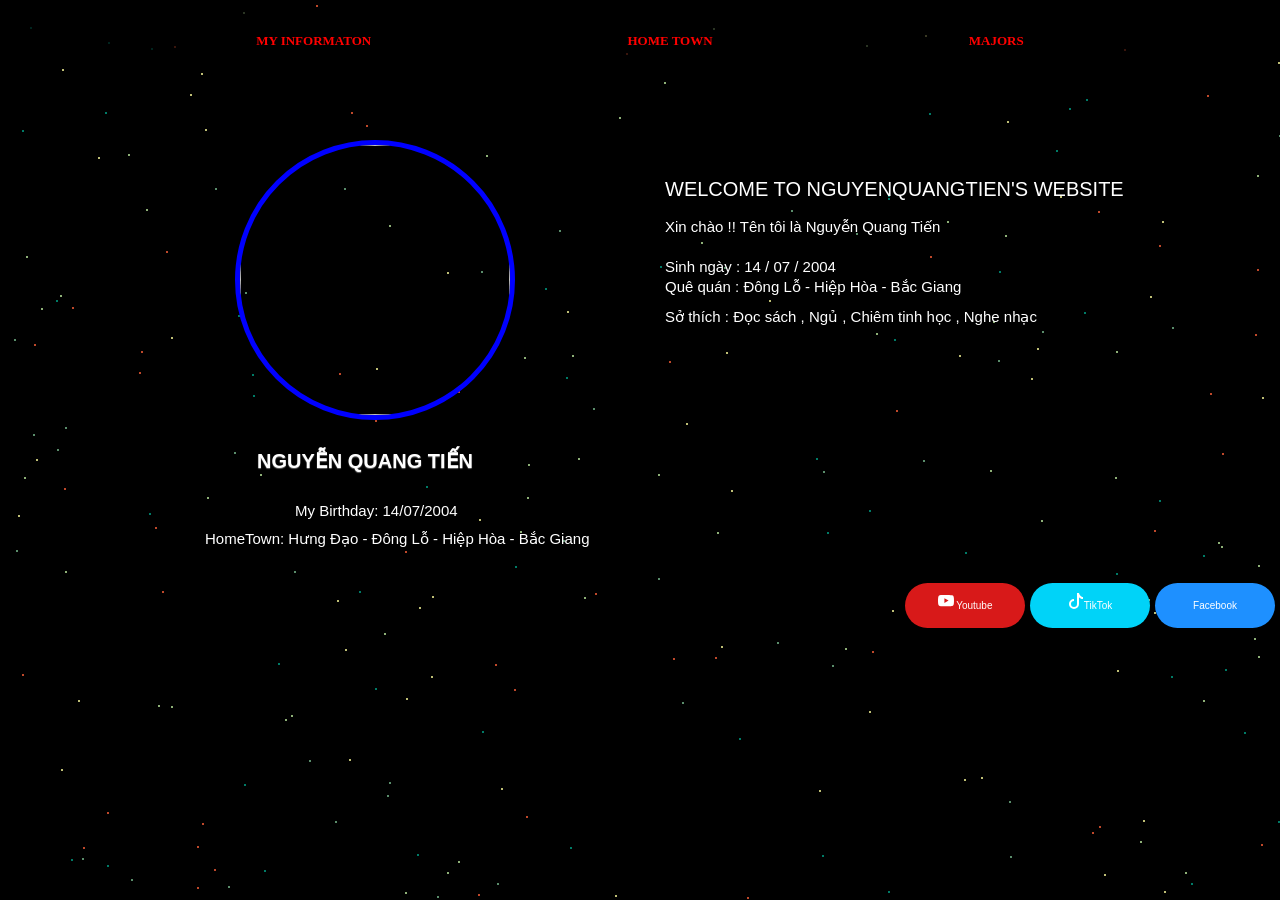
==== index.html @ 7d97e28f "NguyenQuangTien" ====
<!DOCTYPE html>
<html lang="en">
      <head>
            <meta charset="UTF-8">
            <meta http-equiv="X-UA-Compatible" content="IE=edge">
            <meta name="viewport" content="width=device-width,
                  initial-scale=1.0">
            <title>NguyenQuangTien</title>
            <link rel="stylesheet" href="./kiemtragiuaki.css">
      </head>
      <body>
            <div id="header">
                  <ul id="nav">
                      <li><a class="subnav"  href="./index.html">My Informaton</a></li>
                      <li><a class="subnav"  href="./kiemtragiuaki1.html">Home Town</a></li>
                      <li><a class="subnav"  href="./kiemtragiuaki2.html">Majors</a></li>
                  </ul>
              </div>
            <div class="container ta-c">
                  <img style="width: 270px; height:270px ;border-radius: 50%;border:5px solid blue;animation: hover4 8s linear infinite; margin-left: -230px ; margin-top: 80px;"src="./img/me.jpg" alt="">
                  <h2 style="display: flex;justify-content: center;margin-left: -550px; font-size: 20px; color: white;" class="p-r">NGUYỄN QUANG TIẾN</h2>
                  <p style="margin-left: -170px; font-size: 15px;color: white;">My Birthday: 14/07/2004</p><br>
                  <P style="margin-left: -260px; font-size: 15px;color: white;">HomeTown: Hưng Đạo - Đông Lỗ - Hiệp Hòa - Bắc Giang</P>
            
                  <p class="no" style="font-size: 20px;margin-right: 450px;color: white;width: 500px;margin-top: -370px;"> WELCOME TO NGUYENQUANGTIEN'S WEBSITE </p>
                  <P class="no" style="font-size: 15px;margin-right: 450px;color: white;width: 500px;margin-top: -330px;"> Xin chào !! Tên tôi là Nguyễn Quang Tiến</P>
                  <P class="no" style="font-size: 15px;margin-right: 450px;color: white;width: 500px;margin-top: -290px;"> Sinh ngày : 14 / 07 / 2004</P>
                  <P class="no" style="font-size: 15px;margin-right: 450px;color: white;width: 500px;margin-top: -270px;"> Quê quán : Đông Lỗ - Hiệp Hòa - Bắc Giang </P>
                  <P class="no" style="font-size: 15px;margin-right: 450px;color: white;width: 500px;margin-top: -240px;"> Sở thích : Đọc sách , Ngủ , Chiêm tinh học , Nghe nhạc</P>
            </div>

            <div class="link">
                  <a href="https://www.facebook.com/jenn.nguyen.927?mibextid=ZbWKwL" class="dodgerblue" target="_blank"><i class="ti-facebook"></i> Facebook</a>
                  <a href="https://www.tiktok.com/@tien140704?is_from_webapp=1&sender_device=pc" class="green" target="_blank"><svg xmlns="http://www.w3.org/2000/svg" width="16" height="16" fill="currentColor" class="bi bi-tiktok" viewBox="0 0 16 16">
                      <path d="M9 0h1.98c.144.715.54 1.617 1.235 2.512C12.895 3.389 13.797 4 15 4v2c-1.753 0-3.07-.814-4-1.829V11a5 5 0 1 1-5-5v2a3 3 0 1 0 3 3V0Z"/>
                    </svg>TikTok</a>
                  <a href="https://www.youtube.com/channel/UC_sc0Q9uBtEYT7Ps2X-Y1dg" class="red" target="_blank"><svg xmlns="http://www.w3.org/2000/svg" width="16" height="16" fill="currentColor" class="bi bi-youtube" viewBox="0 0 16 16">
                      <path d="M8.051 1.999h.089c.822.003 4.987.033 6.11.335a2.01 2.01 0 0 1 1.415 1.42c.101.38.172.883.22 1.402l.01.104.022.26.008.104c.065.914.073 1.77.074 1.957v.075c-.001.194-.01 1.108-.082 2.06l-.008.105-.009.104c-.05.572-.124 1.14-.235 1.558a2.007 2.007 0 0 1-1.415 1.42c-1.16.312-5.569.334-6.18.335h-.142c-.309 0-1.587-.006-2.927-.052l-.17-.006-.087-.004-.171-.007-.171-.007c-1.11-.049-2.167-.128-2.654-.26a2.007 2.007 0 0 1-1.415-1.419c-.111-.417-.185-.986-.235-1.558L.09 9.82l-.008-.104A31.4 31.4 0 0 1 0 7.68v-.123c.002-.215.01-.958.064-1.778l.007-.103.003-.052.008-.104.022-.26.01-.104c.048-.519.119-1.023.22-1.402a2.007 2.007 0 0 1 1.415-1.42c.487-.13 1.544-.21 2.654-.26l.17-.007.172-.006.086-.003.171-.007A99.788 99.788 0 0 1 7.858 2h.193zM6.4 5.209v4.818l4.157-2.408L6.4 5.209z"/>
                    </svg> Youtube</a>
              
              </div>    <br>    <br>    <br>    <br>

            <style type="text/css">
		/* Định dạng background */
		body {
			background: #000000;
		}

		/* Định dạng hiệu ứng */
		#particles {
			position: fixed;
			top: 0;
			left: 0;
			width: 100%;
			height: 100%;
			z-index: -1;
		}

		/* Định dạng hạt */
		.particle {
			position: absolute;
			top: 0;
			left: 0;
			width: 2px;
			height: 2px;
			border-radius: 50%;
			background: rgba(182, 16, 16, 0.8);
			-webkit-animation: particle 10s ease-in-out infinite;
			animation: particle 10s ease-in-out infinite;
		}
        

		/* Khai báo keyframes cho animation */
		@-webkit-keyframes particle {
			0% {
				-webkit-transform: translate(0, 0);
				transform: translate(0, 0);
				opacity: 1;
			}
			100% {
				-webkit-transform: translate(100vw, 100vh);
				transform: translate(100vw, 100vh);
				opacity: 0;
			}
		}

		@keyframes particle {
			0% {
				-webkit-transform: translateY(0, 0);
				transform: translateY(0, 0);
				opacity: 1;
			}
			100% {
				-webkit-transform: translateY(100vw, 100vh);
				transform: translateY(100vw, 100vh);
				opacity: 0;
			}
		}
	</style>

<div id="particles"></div>
<!-- Nội dung trang web của bạn ở đây -->

<script type="text/javascript">
      // Tạo các hạt ngẫu nhiên
      function createParticle() {
            var particle = document.createElement('div');
            particle.classList.add('particle');
            particle.style.top = Math.random() * window.innerHeight + 'px';
            particle.style.left = Math.random() * window.innerWidth + 'px';
            document.getElementById('particles').appendChild(particle);
            setTimeout(function() {
                  particle.remove();
            }, 4000);
      }

      // Tạo hạt mới sau mỗi 0.1ms
      setInterval(createParticle, 0.1);
  
/* Hàm tạo màu sắc ngẫu nhiên */
function randomColor() {
var colors = ['#FF6138', '#FFFF9D', '#BEEB9F', '#79BD8F', '#00A388']
return colors[Math.floor(Math.random() * colors.length)];
}

/* Tạo các hạt ngẫu nhiên */
function createParticle() {
var particle = document.createElement('div');
particle.classList.add('particle');
particle.style.top = Math.random() * window.innerHeight + 'px';
particle.style.left = Math.random() * window.innerWidth + 'px';
particle.style.background = randomColor();
document.getElementById('particles').appendChild(particle);
setTimeout(function() {
  particle.remove();
}, 4000);
}
</script>
      </body>
</html>
---- kiemtragiuaki.css ----
* {
  margin: 0;
  padding: 0;
}

a {
  text-decoration: none;
}

.clearfix:after {
  content: "";
  display: block;
  height: 0;
  visibility: hidden;
  clear: both;
}

.clearfix {
  *zoom: 1;
}


#header {
  height: 50px;
  margin-top: 10px;
  background-color: rgba(0, 0, 0, 0.7);
}

#nav {
  display: flex;
  justify-content: space-evenly;
  list-style: none;
  background-color: rgba (0, 0, 0, 0.7);
}

#nav li {
  
}

#nav li .subnav {
  padding: 6px 0;
  font-size: 130%;
  line-height: 50px;
  z-index: 0;
  position: relative;
  cursor: pointer;
  color: red;
  text-transform: uppercase;
  font-family: fantasy;
  font-weight: 550;
}

.subnav::before {
  z-index: -1;
  position: absolute;
  transform: scaleX(0);
  transform-origin: right;
  background: linear-gradient(90deg, #007A9C, #223178) ;
  content:"";
  transition: transform .5s ease-in-out;
  inset: 0;
}

.subnav:hover::before {
  transform: scaleX(1);
  transform-origin: left;
}


body {
  font-family: 'Lato', sans-serif;
  font-size: 10px;
  color: RGBA(67, 83, 99, 1);
}
  
  .container {
  margin: 0 auto;
  width: 350px;
  max-width: 350px;
}
  
  h2 {
  padding: 1.8rem 0;
  font-size: 14px;
  text-shadow: 0px 1px 1px rgba(255, 255, 255, 0.4);
    
}
  
  nav {
  -webkit-box-flex: auto;
  -webkit-flex: auto;
  -ms-flex: auto;
  flex: auto;
  position: relative;
  padding: .6125rem .6152rem 1.6125rem;
} 
  
  li a { 
  text-decoration: none;
  color: RGBA(67, 83, 99, 1);
  cursor: -webkit-zoom-in;
  cursor:         zoom-in;
}
  
  ul:hover a {
  opacity: .8;
  -webkit-transform: scale(0.97);
  transform: scale(0.97);
}

  ul {
  list-style: none;
}
  
  ul a {
  display: block;
  position: relative;
  padding: .75rem 1rem 1rem;
  -webkit-transition: -webkit-transform .22s,box-shadow .22s;
  transition: transform .22s,box-shadow .22s;
  -webkit-user-select: none;
  -moz-user-select: none;
  -ms-user-select: none;
  user-select: none;
  user-drag: none;
  box-shadow: 0 0 0 -.25rem rgba(0,0,0,.1);
}
  
  ul a:focus, ul a:hover {
  outline: 0;
  box-shadow: 0 .5rem 0 -.25rem rgba(0,0,0,.1);
  opacity: 1;
  -webkit-transform: scale(1.03);
  transform:scale(1.03);
  -webkit-transition: -webkit-transform .088s,box-shadow .088s;
  transition: transform .088s,box-shadow .088s;
  z-index: 1;
}


  .animated {
  -webkit-animation-duration: 1s;
  animation-duration: 1s;
  -webkit-animation-fill-mode: both;
  animation-fill-mode: both;
}

  .hover1 {
  width: 236px;
  font-size: 20px;
  margin-right: 86px;
  border-radius: 43px;
  padding: 8px;
}

  .hover2{
  width: 236px;
  font-size: 20px;
  margin-right: 86px;
  border-radius: 43px;
  padding: 8px;
}

  .hover3{
  width: 236px;
  font-size: 20px;
  margin-right: 86px;
  border-radius: 43px;
  padding: 8px;
}
  
  @keyframes hover4 {
  10%{border-color: rebeccapurple;}
  20%{border-color: red;}
  30%{border-color: yellow;}
  40%{border-color: green;}
  50%{border-color: tomato;}
  60%{border-color: blue;}
  70%{border-color: gray;}
  80%{border-color: indigo;}
  90%{border-color: aqua;}
  100%{border-color: pink;}
}

.no{
  position: absolute;
  margin-left: 200px;
  margin-top: 30px;
  margin-top: -400px;
}

.link {
  margin-top: 30px;
}

.link a {
  display: block;
  float: right;
  width: 120px;
  height: 45px;
  margin: 5px 5px 0 0;
  color: #fff;
  line-height: 45px;
  transition: all 0.8s;
  border-radius: 30px;
  text-align: center;
}

.link a:hover {
  background-color: rgba(0, 0, 0, 0.35);
  box-shadow: 0px 0px 20px rgb(61, 196, 230);
}

.black {
  background-color: rgb(36, 35, 35);
}

.dodgerblue {
  background-color: dodgerblue;
}

.green {
  background-color: rgb(0, 211, 248);
}

.red {
  background-color: rgb(216, 25, 25);
}
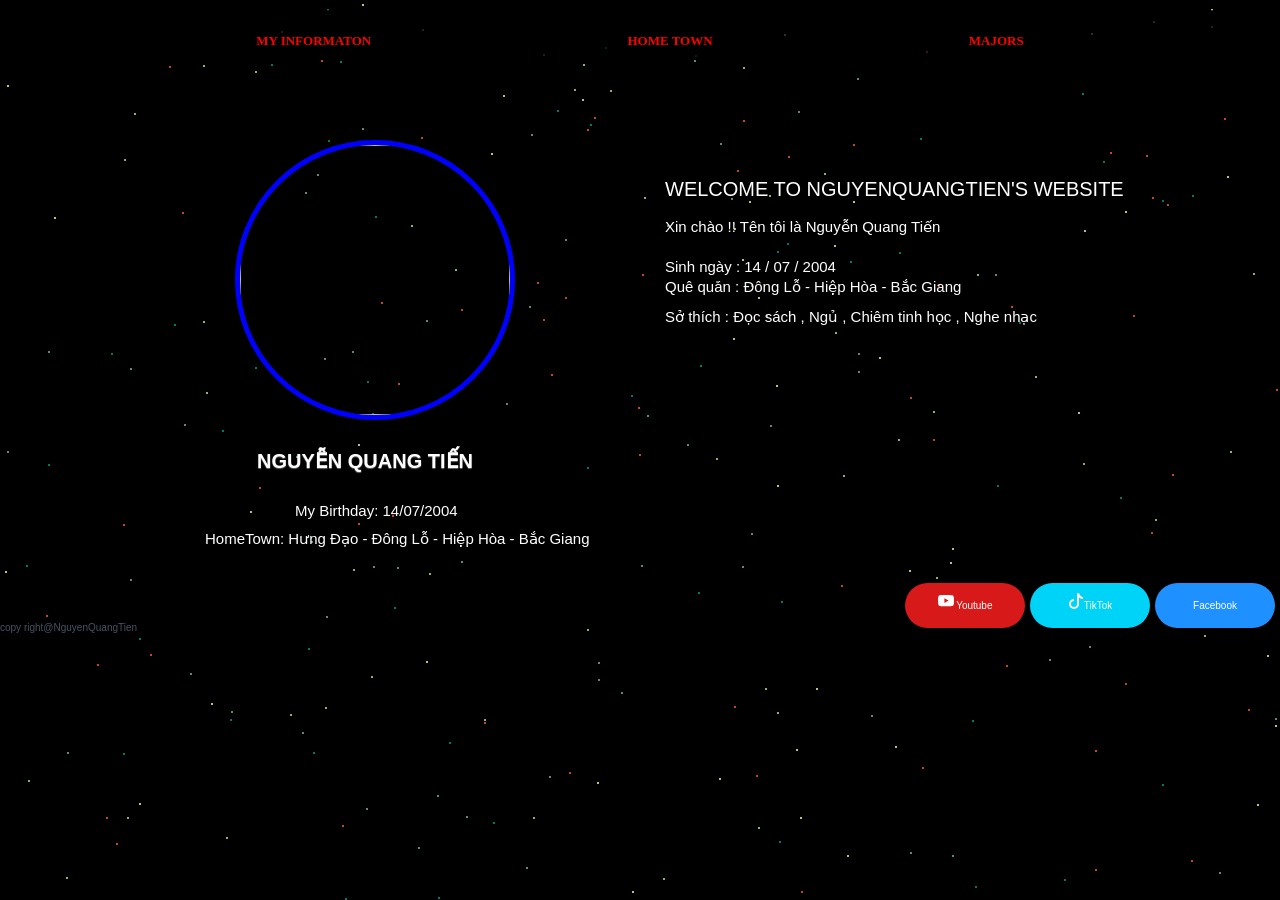
==== commit ac91f55f: "Add files via upload" ====
--- a/index.html
+++ b/index.html
@@ -39,6 +39,8 @@
                     </svg> Youtube</a>
               
               </div>    <br>    <br>    <br>    <br>
+
+              <p>copy right@NguyenQuangTien</p>
 
             <style type="text/css">
 		/* Định dạng background */
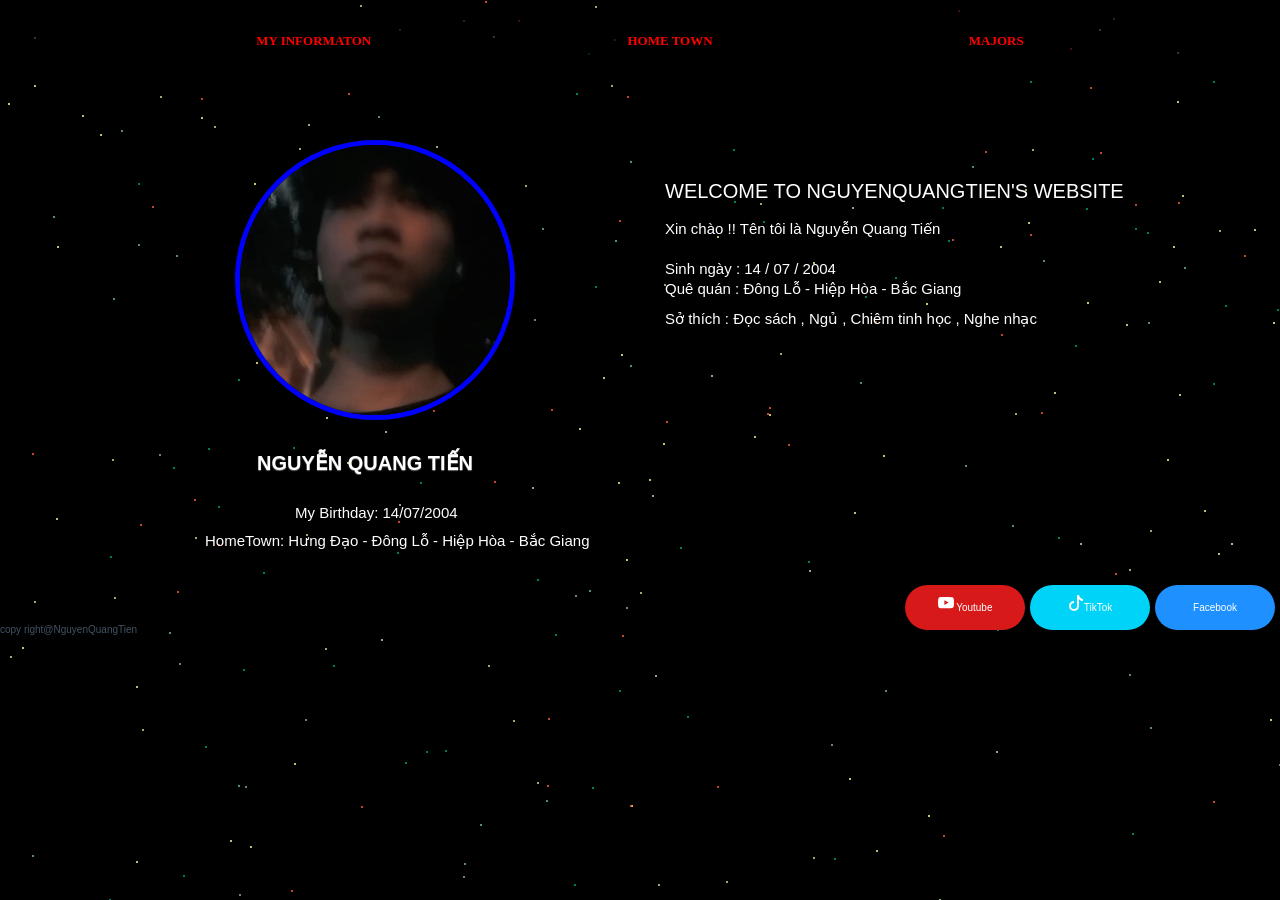
==== commit 6ee9d0ef: "Add files via upload" ====
--- a/index.html
+++ b/index.html
@@ -17,7 +17,7 @@
                   </ul>
               </div>
             <div class="container ta-c">
-                  <img style="width: 270px; height:270px ;border-radius: 50%;border:5px solid blue;animation: hover4 8s linear infinite; margin-left: -230px ; margin-top: 80px;"src="./img/me.jpg" alt="">
+                  <img style="width: 270px; height:270px ;border-radius: 50%;border:5px solid blue;animation: hover4 8s linear infinite; margin-left: -230px ; margin-top: 80px;"src="me.jpg" alt="">
                   <h2 style="display: flex;justify-content: center;margin-left: -550px; font-size: 20px; color: white;" class="p-r">NGUYỄN QUANG TIẾN</h2>
                   <p style="margin-left: -170px; font-size: 15px;color: white;">My Birthday: 14/07/2004</p><br>
                   <P style="margin-left: -260px; font-size: 15px;color: white;">HomeTown: Hưng Đạo - Đông Lỗ - Hiệp Hòa - Bắc Giang</P>
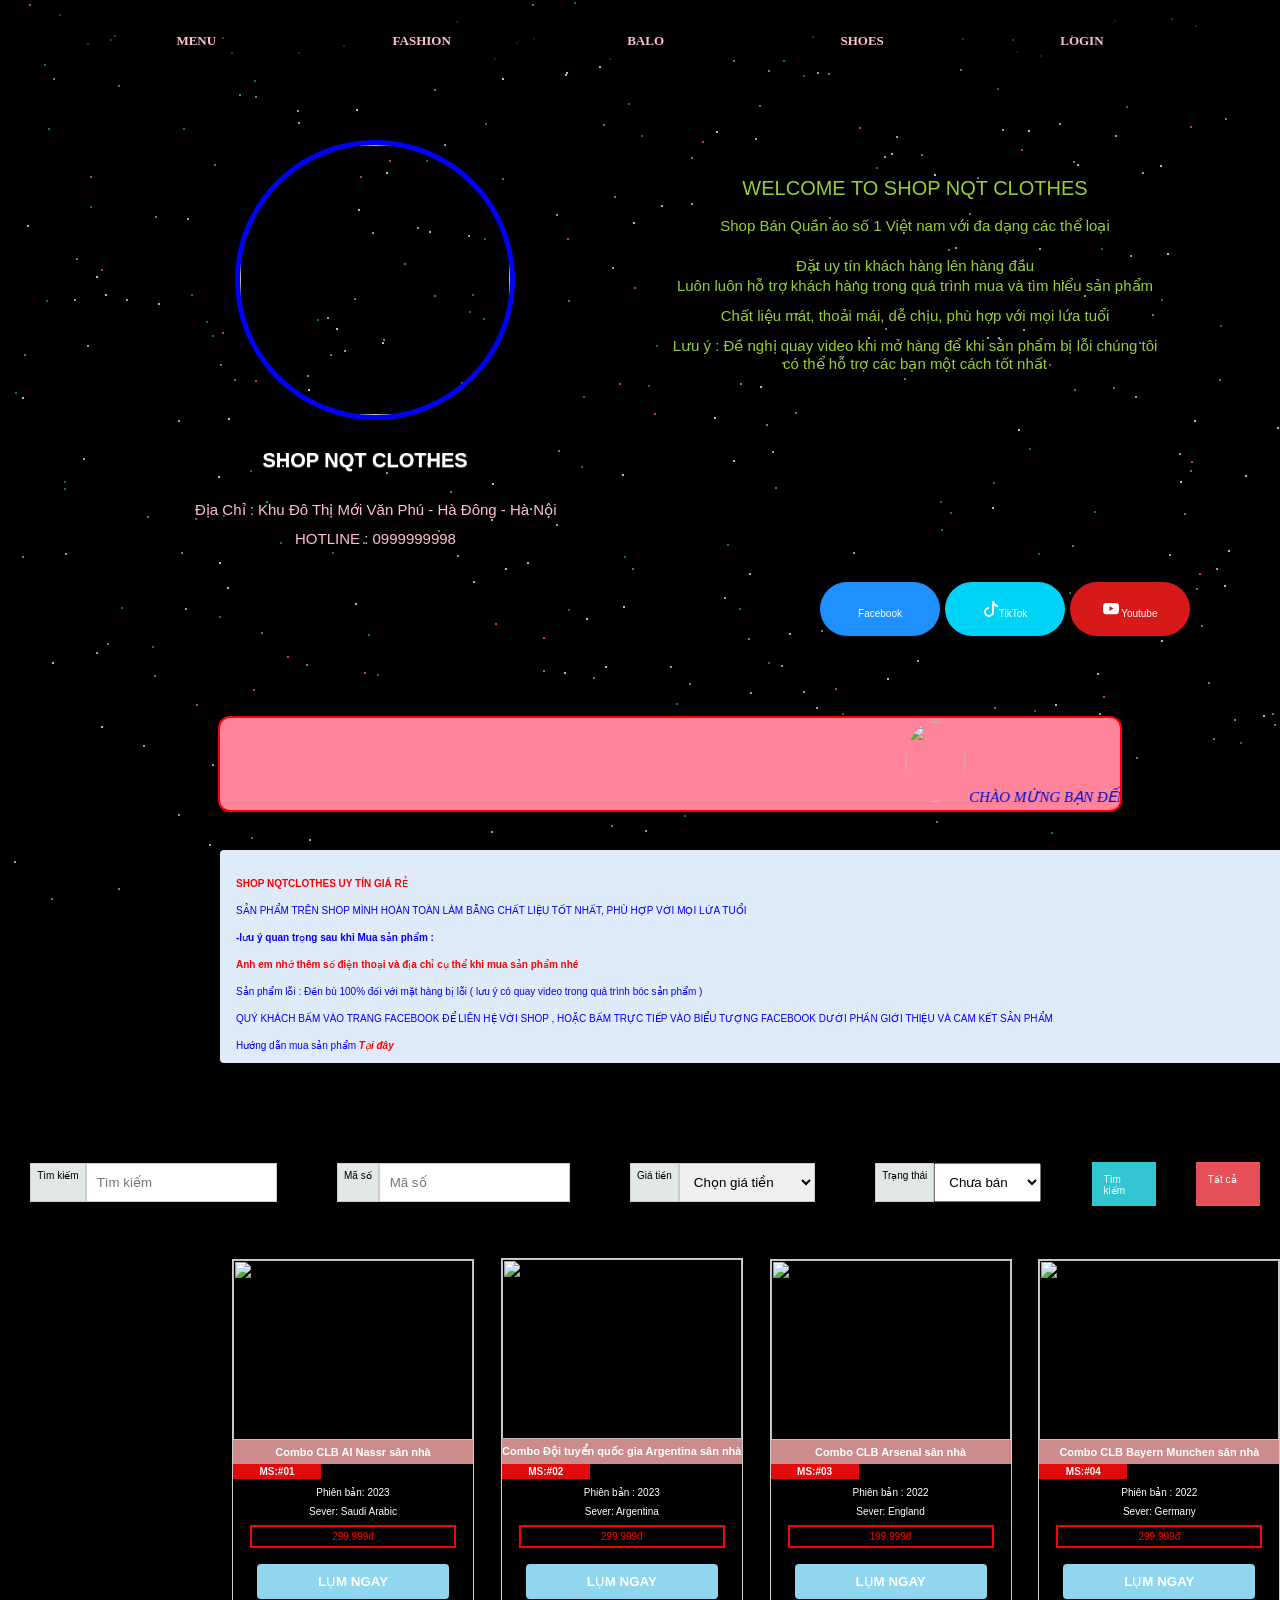
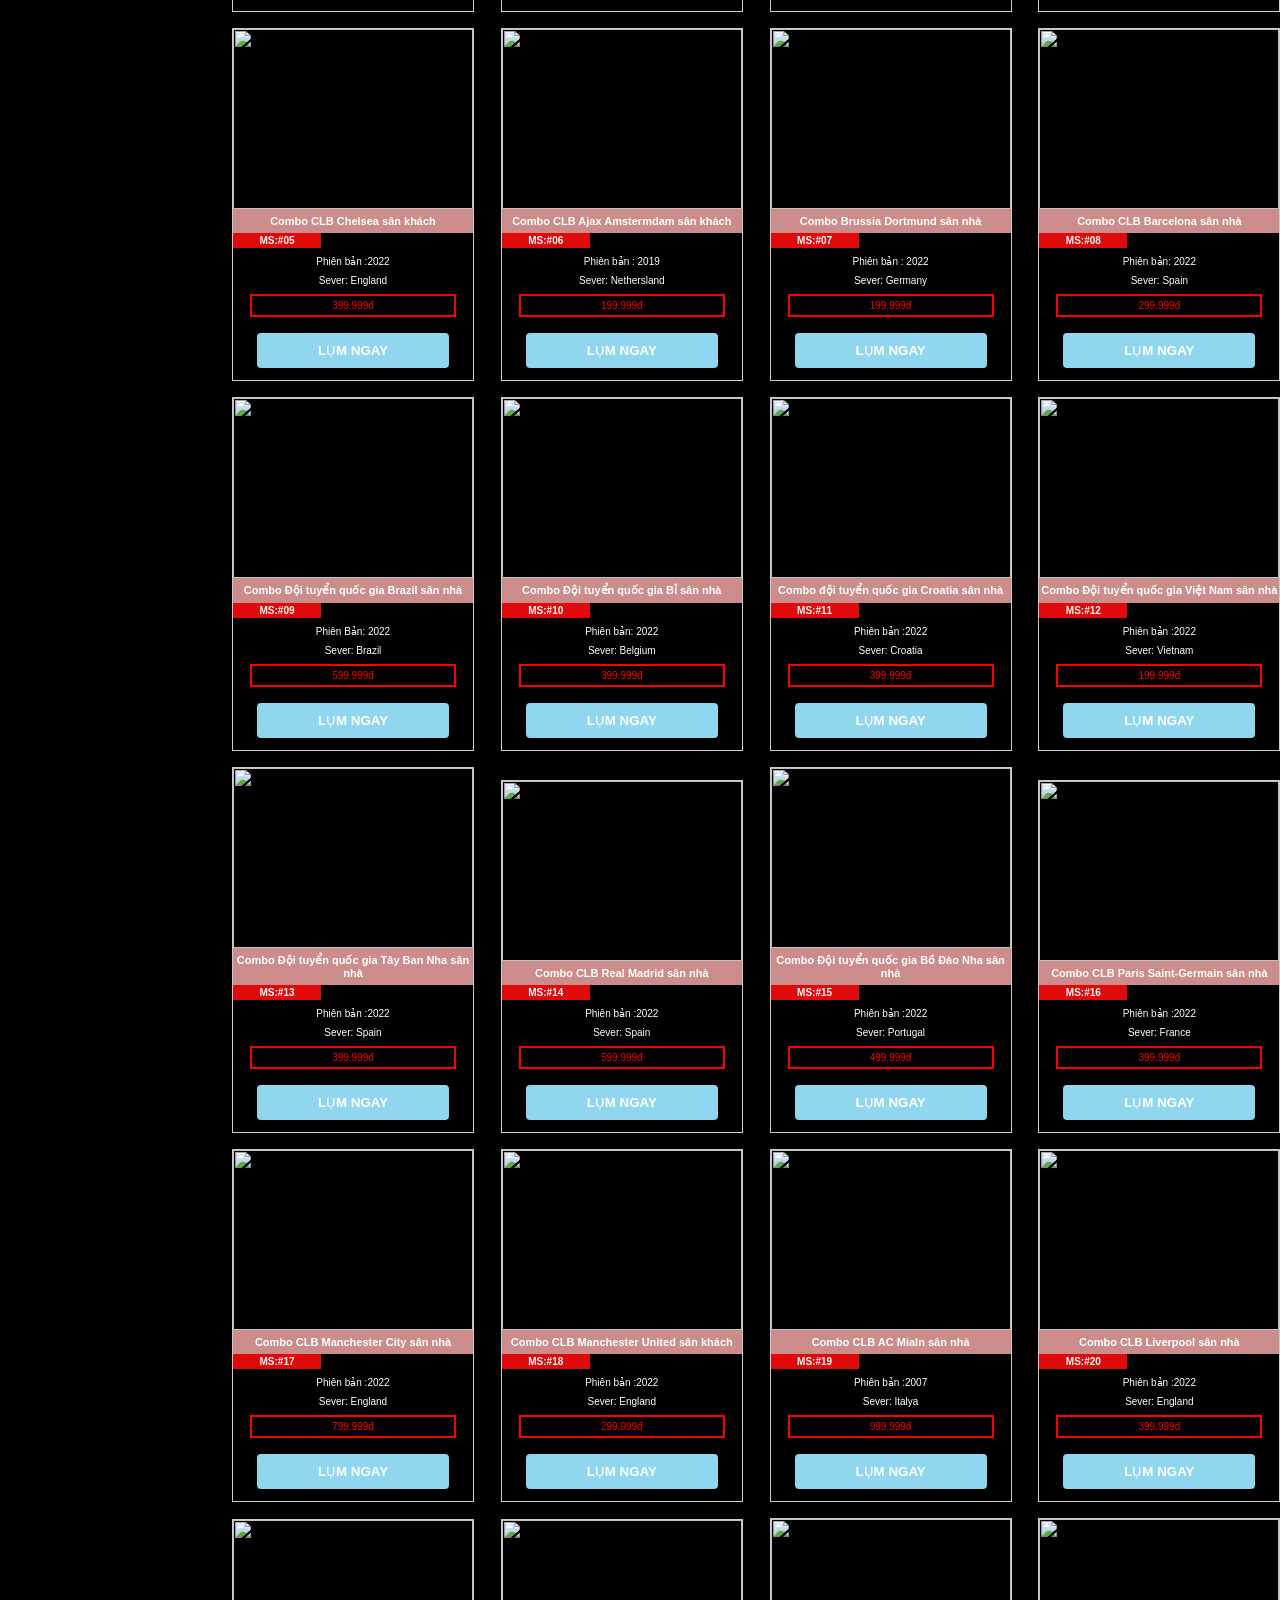
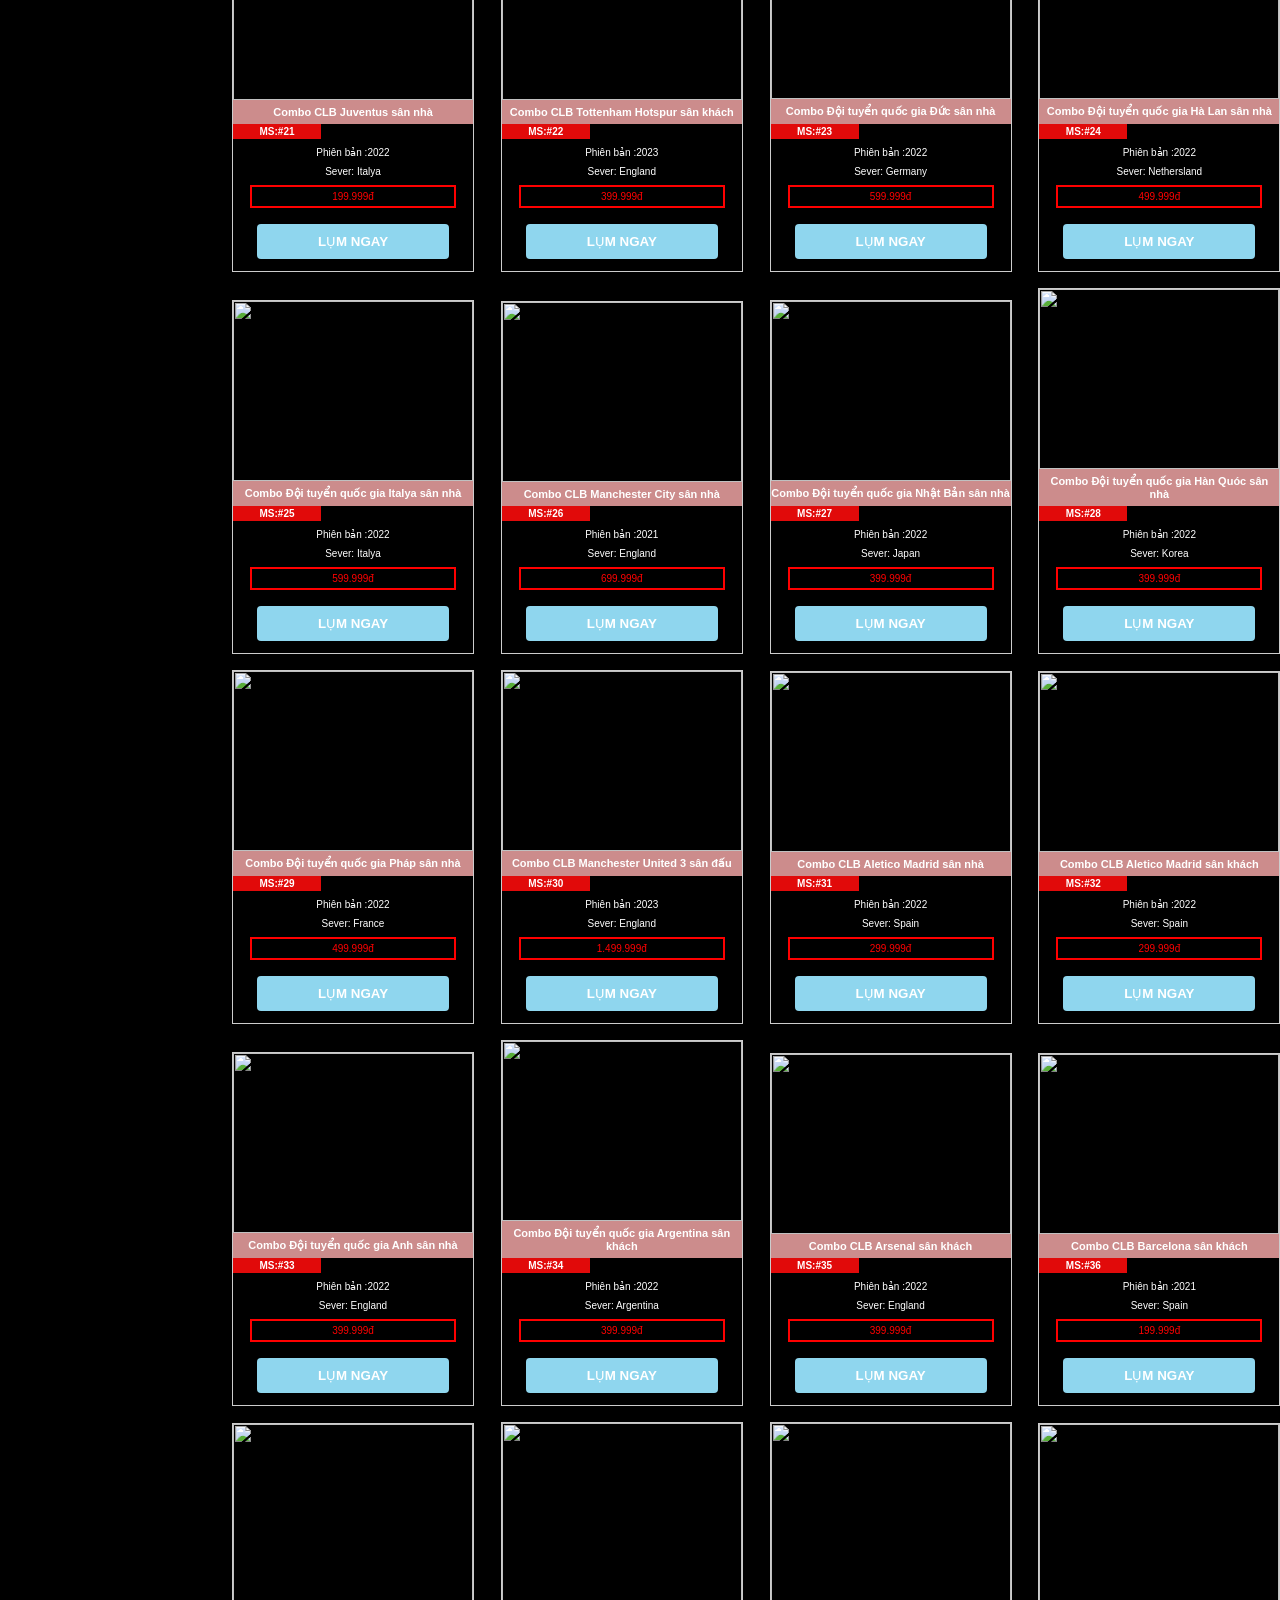
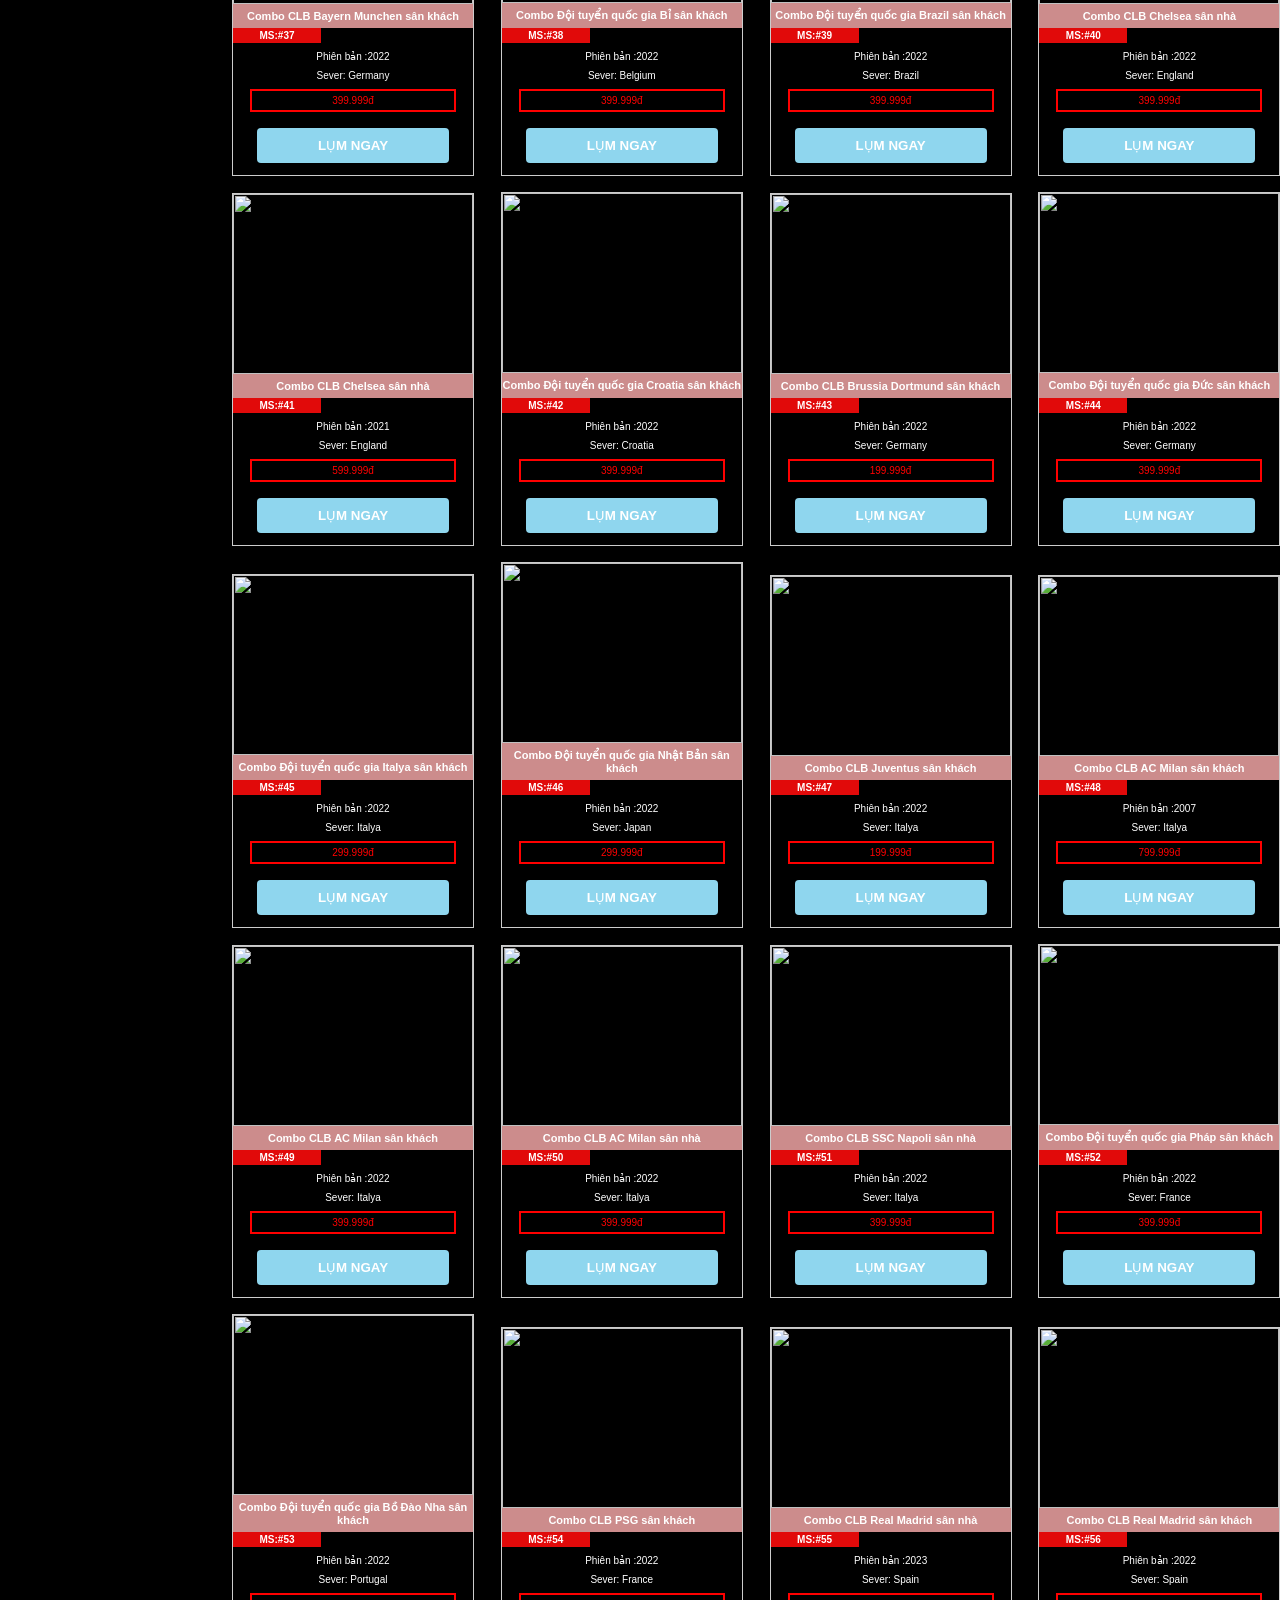
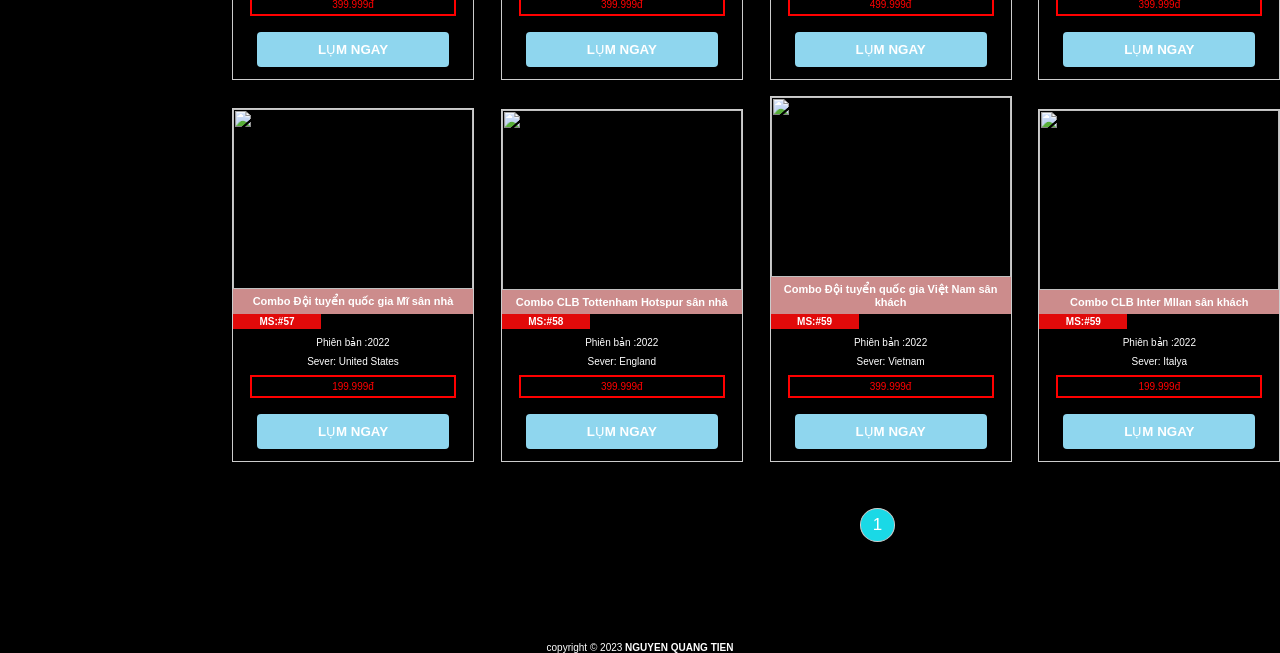
==== commit 36b017e6: "Add files via upload" ====
--- a/index.html
+++ b/index.html
@@ -1,46 +1,55 @@
+
 <!DOCTYPE html>
 <html lang="en">
-      <head>
-            <meta charset="UTF-8">
-            <meta http-equiv="X-UA-Compatible" content="IE=edge">
-            <meta name="viewport" content="width=device-width,
-                  initial-scale=1.0">
-            <title>NguyenQuangTien</title>
-            <link rel="stylesheet" href="./kiemtragiuaki.css">
-      </head>
-      <body>
+<head>
+    <meta charset="UTF-8">
+    <meta http-equiv="X-UA-Compatible" content="IE=edge">
+    <meta name="viewport" content="width=device-width, initial-scale=1.0">
+    <title>Nguyen Quang Tien</title>
+    <link rel="stylesheet" href="./btl.css">
+</head>
+<body>
             <div id="header">
                   <ul id="nav">
-                      <li><a class="subnav"  href="./index.html">My Informaton</a></li>
-                      <li><a class="subnav"  href="./kiemtragiuaki1.html">Home Town</a></li>
-                      <li><a class="subnav"  href="./kiemtragiuaki2.html">Majors</a></li>
+                      <li><a class="subnav"  href="http://127.0.0.1:5500/index.html">MENU</a></li>
+                      <li><a class="subnav"  href="./thoitrang.html">FASHION</a></li>
+                      <li><a class="subnav"  href="./balo.html">BALO</a></li>
+                      
+                      <li><a class="subnav"  href="./shoes.html">SHOES</a></li>            
+                      <li><a class="subnav"  href="./dangnhap.html">LOGIN</a></li>
+                      
                   </ul>
+                  
+                  
               </div>
             <div class="container ta-c">
-                  <img style="width: 270px; height:270px ;border-radius: 50%;border:5px solid blue;animation: hover4 8s linear infinite; margin-left: -230px ; margin-top: 80px;"src="me.jpg" alt="">
-                  <h2 style="display: flex;justify-content: center;margin-left: -550px; font-size: 20px; color: white;" class="p-r">NGUYỄN QUANG TIẾN</h2>
-                  <p style="margin-left: -170px; font-size: 15px;color: white;">My Birthday: 14/07/2004</p><br>
-                  <P style="margin-left: -260px; font-size: 15px;color: white;">HomeTown: Hưng Đạo - Đông Lỗ - Hiệp Hòa - Bắc Giang</P>
+                  <img style="width: 270px; height:270px ;border-radius: 50%;border:5px solid blue;animation: hover4 8s linear infinite; margin-left: -230px ; margin-top: 80px;"src="./img/logo.jpg" alt="">
+                  <h2 style="display: flex;justify-content: center;margin-left: -550px; font-size: 20px; color: white;" class="p-r">SHOP NQT CLOTHES</h2>
+                  <p style="margin-left: -270px; font-size: 15px;color:pink;">Địa Chỉ : Khu Đô Thị Mới Văn Phú - Hà Đông - Hà Nội </p><br>
+                  <P style="margin-left: -170px; font-size: 15px;color:pink;">HOTLINE : 0999999998</P>
             
-                  <p class="no" style="font-size: 20px;margin-right: 450px;color: white;width: 500px;margin-top: -370px;"> WELCOME TO NGUYENQUANGTIEN'S WEBSITE </p>
-                  <P class="no" style="font-size: 15px;margin-right: 450px;color: white;width: 500px;margin-top: -330px;"> Xin chào !! Tên tôi là Nguyễn Quang Tiến</P>
-                  <P class="no" style="font-size: 15px;margin-right: 450px;color: white;width: 500px;margin-top: -290px;"> Sinh ngày : 14 / 07 / 2004</P>
-                  <P class="no" style="font-size: 15px;margin-right: 450px;color: white;width: 500px;margin-top: -270px;"> Quê quán : Đông Lỗ - Hiệp Hòa - Bắc Giang </P>
-                  <P class="no" style="font-size: 15px;margin-right: 450px;color: white;width: 500px;margin-top: -240px;"> Sở thích : Đọc sách , Ngủ , Chiêm tinh học , Nghe nhạc</P>
-            </div>
+                  <p class="no" style="font-size: 20px;margin-right: 450px;color:yellowgreen;width: 500px;margin-top: -370px;text-align: center;"> WELCOME TO SHOP NQT CLOTHES </p>
+                  <P class="no" style="font-size: 15px;margin-right: 450px;color:yellowgreen;width: 500px;margin-top: -330px;text-align: center;"> Shop Bán Quần áo số 1 Việt nam với đa dạng các thể loại</P>
+                  <P class="no" style="font-size: 15px;margin-right: 450px;color:yellowgreen;width: 500px;margin-top: -290px;text-align: center;"> Đặt uy tín khách hàng lên hàng đầu</P>
+                  <P class="no" style="font-size: 15px;margin-right: 450px;color:yellowgreen;width: 500px;margin-top: -270px;text-align: center;"> Luôn luôn hỗ trợ khách hàng trong quá trình mua và tìm hiểu sản phẩm </P>
+                  <P class="no" style="font-size: 15px;margin-right: 450px;color:yellowgreen;width: 500px;margin-top: -240px;text-align: center;"> Chất liệu mát, thoải mái, dễ chịu, phù hợp với mọi lứa tuổi</P>
+                  <P class="no" style="font-size: 15px;margin-right: 450px;color:yellowgreen;width: 500px;margin-top: -210px;text-align: center;"> Lưu ý : Đề nghị quay video khi mở hàng để khi sản phẩm bị lỗi chúng tôi có thể hỗ trợ các bạn một cách tốt nhất</P>
+                </div>
+                
+
 
             <div class="link">
-                  <a href="https://www.facebook.com/jenn.nguyen.927?mibextid=ZbWKwL" class="dodgerblue" target="_blank"><i class="ti-facebook"></i> Facebook</a>
+                  <a href="https://www.facebook.com/profile.php?id=100086560021267&mibextid=ZbWKwL" class="dodgerblue" target="_blank"><i class="ti-facebook"></i> Facebook</a>
                   <a href="https://www.tiktok.com/@tien140704?is_from_webapp=1&sender_device=pc" class="green" target="_blank"><svg xmlns="http://www.w3.org/2000/svg" width="16" height="16" fill="currentColor" class="bi bi-tiktok" viewBox="0 0 16 16">
                       <path d="M9 0h1.98c.144.715.54 1.617 1.235 2.512C12.895 3.389 13.797 4 15 4v2c-1.753 0-3.07-.814-4-1.829V11a5 5 0 1 1-5-5v2a3 3 0 1 0 3 3V0Z"/>
                     </svg>TikTok</a>
                   <a href="https://www.youtube.com/channel/UC_sc0Q9uBtEYT7Ps2X-Y1dg" class="red" target="_blank"><svg xmlns="http://www.w3.org/2000/svg" width="16" height="16" fill="currentColor" class="bi bi-youtube" viewBox="0 0 16 16">
                       <path d="M8.051 1.999h.089c.822.003 4.987.033 6.11.335a2.01 2.01 0 0 1 1.415 1.42c.101.38.172.883.22 1.402l.01.104.022.26.008.104c.065.914.073 1.77.074 1.957v.075c-.001.194-.01 1.108-.082 2.06l-.008.105-.009.104c-.05.572-.124 1.14-.235 1.558a2.007 2.007 0 0 1-1.415 1.42c-1.16.312-5.569.334-6.18.335h-.142c-.309 0-1.587-.006-2.927-.052l-.17-.006-.087-.004-.171-.007-.171-.007c-1.11-.049-2.167-.128-2.654-.26a2.007 2.007 0 0 1-1.415-1.419c-.111-.417-.185-.986-.235-1.558L.09 9.82l-.008-.104A31.4 31.4 0 0 1 0 7.68v-.123c.002-.215.01-.958.064-1.778l.007-.103.003-.052.008-.104.022-.26.01-.104c.048-.519.119-1.023.22-1.402a2.007 2.007 0 0 1 1.415-1.42c.487-.13 1.544-.21 2.654-.26l.17-.007.172-.006.086-.003.171-.007A99.788 99.788 0 0 1 7.858 2h.193zM6.4 5.209v4.818l4.157-2.408L6.4 5.209z"/>
                     </svg> Youtube</a>
+
               
               </div>    <br>    <br>    <br>    <br>
 
-              <p>copy right@NguyenQuangTien</p>
 
             <style type="text/css">
 		/* Định dạng background */
@@ -138,5 +147,616 @@
 }, 4000);
 }
 </script>
-      </body>
+
+<div class="img-gif">
+	<marquee behavior="" direction=""><img
+		style="width: 60px;height: 80px;text-align: center;border: none;border-radius: 50%;"
+		src="./img/bear.gif" alt=""> CHÀO MỪNG BẠN ĐẾN VỚI SHOPNQTCLOTHES CỦA NGUYỄN QUANG TIẾN -SHOP ĐANG KHUYẾN MÃI GIẢM ĐẾN 20% GIÁ TRỊ SẢN PHẨM CÓ GIÁ HƠN 500.000đ !</marquee>
+</div>
+
+    <div id="sub-nav">
+    <div class="text-dcr">
+        <p class="dcr">SHOP NQTCLOTHES UY TÍN GIÁ RẺ</p>
+        <p class="dcr1">SẢN PHẨM TRÊN SHOP MÌNH HOÀN TOÀN LÀM BẰNG CHẤT LIỆU TỐT NHẤT, PHÙ HỢP VỚI MỌI LỨA TUỔI </p>
+        <p class="dcr2">-lưu ý quan trọng sau khi Mua sản phẩm :</p>
+        <p class="dcr3">Anh em nhớ thêm số điện thoại và địa chỉ cụ thể khi mua sản phẩm nhé</p>
+        <p class="dcr4">Sản phẩm lỗi : Đền bù 100% đối với mặt hàng bị lỗi ( lưu ý có quay video trong quá trình bóc sản phẩm ) </p>
+        <p class="dcr5">QUÝ KHÁCH BẤM VÀO TRANG FACEBOOK ĐỂ LIÊN HỆ VỚI SHOP , HOẶC BẤM TRỰC TIẾP VÀO BIỂU TƯỢNG FACEBOOK DƯỚI PHẦN GIỚI THIỆU VÀ CAM KẾT SẢN PHẨM</p>
+        <p class="dcr6">Hướng dẫn mua sản phẩm <i class="ti-hand-point-right"> <a href="https://www.facebook.com/profile.php?id=100086560021267&mibextid=ZbWKwL">Tại đây</a> </i> </p>
+    
+</div>
+</div>
+
+<!-- End sub-nav -->
+
+<!-- Begin content -->
+<div id="content">
+    <div class="text-content">
+        <div class="search">Tìm kiếm</div>
+        <input style="border: 1px solid #ccc; padding: 10px 10px;" type="text" placeholder="Tìm kiếm" class="search-input">
+    </div>
+    <div class="text-content">
+        <div class="quatily">Mã số</div>
+        <input style="border: 1px solid #ccc; padding: 10px 10px;" type="number" placeholder="Mã số" class="search-input">
+    </div>
+    <div class="text-content">
+        <div class="price">Giá tiền</div>
+        <select style="border: 1px solid #ccc;padding: 10px 10px;" name="" id="">
+            <option value="">Chọn giá tiền</option>
+            <option value="">Dưới 50K</option>
+            <option value="">Từ 50K - 200K</option>
+            <option value="">Từ 200K - 500K</option>
+            <option value="">Trên 1 Triệu</option>
+            <option value="">Trên 5 Triệu</option>
+            <option value="">Trên 10 Triệu</option>
+        </select>
+    </div>
+    <div class="text-content">
+        <div class="status">Trạng thái</div>
+        <select style="padding: 10px 10px;" name="" id="">
+            <option value="">Chưa bán</option>
+            <option value="">Đã bán</option>
+            <option value="">Đã đặt cọc</option>
+            <option value="">Tất cả</option>
+        </select>
+    </div>
+    <a class="seacrh-all" href="">Tìm kiếm</a>
+    <a class="all" href="">Tất cả</a>
+</div>
+<!-- End content -->
+
+<!-- Begin slider -->
+<div id="slider">
+    <div class="text-slider">
+        <img style="width: 100%; height: 180px;display: block;" src="./img/alnassr2022.jpg" alt="">
+        <div class="all-skin">Combo CLB Al Nassr sân nhà </div>
+        <div class="ms">MS:#01</div>
+        <div class="hero" style="color: white;">Phiên bản: 2023 </div>
+        <div class="skin"style="color: white;">Sever: Saudi Arabic </div>
+        <div class="slider-price">299.999đ</div>
+        <button class="pay-btn">Lụm ngay</button>
+    </div>
+    <div class="text-slider">
+<img style="width: 100%; height: 180px;display: block;" src="./img/argentinahome.jpg" alt="">
+        <div class="all-skin">Combo Đội tuyển quốc gia Argentina sân nhà </div>
+        <div class="ms">MS:#02</div>
+        <div class="hero" style="color: white;">Phiên bản : 2023</div>
+        <div class="skin"style="color: white;">Sever: Argentina</div>
+        <div class="slider-price">299.999đ</div>
+        <button class="pay-btn">Lụm ngay</button>
+    </div>
+    <div class="text-slider">
+        <img style="width: 100%; height: 180px;display: block;" src="./img/arsenal20222.jpg" alt="">
+        <div class="all-skin"> Combo CLB Arsenal sân nhà</div>
+        <div class="ms">MS:#03</div>
+        <div class="hero" style="color: white;">Phiên bản : 2022</div>
+        <div class="skin"style="color: white;">Sever: England</div>
+        <div class="slider-price">199.999đ</div>
+        <button class="pay-btn">Lụm ngay</button>
+    </div>
+    <div class="text-slider">
+        <img style="width: 100%; height: 180px;display: block;" src="./img/bayern2022home.jpg" alt="">
+        <div class="all-skin">Combo CLB Bayern Munchen sân nhà</div>
+        <div class="ms">MS:#04</div>
+        <div class="hero" style="color: white;">Phiên bản : 2022</div>
+        <div class="skin"style="color: white;">Sever: Germany</div>
+        <div class="slider-price">299.999đ</div>
+        <button class="pay-btn">Lụm ngay</button>
+    </div>
+    <div class="text-slider">
+        <img style="width: 100%; height: 180px;display: block;" src="./img/chelseaaway2022.jpg" alt="">
+        <div class="all-skin">Combo CLB Chelsea sân khách</div>
+        <div class="ms">MS:#05</div>
+        <div class="hero" style="color: white;">Phiên bản :2022</div>
+        <div class="skin"style="color: white;">Sever: England</div>
+        <div class="slider-price">399.999đ</div>
+        <button class="pay-btn">Lụm ngay</button>
+    </div>
+    <div class="text-slider">
+        <img style="width: 100%; height: 180px;display: block;" src="./img/ajax2019.jpg" alt="">
+        <div class="all-skin">Combo CLB Ajax Amstermdam sân khách</div>
+        <div class="ms">MS:#06</div>
+        <div class="hero" style="color: white;">Phiên bản : 2019</div>
+        <div class="skin"style="color: white;">Sever: Nethersland</div>
+        <div class="slider-price">199.999đ</div>
+        <button class="pay-btn">Lụm ngay</button>
+    </div>
+    <div class="text-slider">
+        <img style="width: 100%; height: 180px;display: block;" src="./img/dortmund2022.jpg" alt="">
+        <div class="all-skin">Combo Brussia Dortmund sân nhà</div>
+        <div class="ms">MS:#07</div>
+        <div class="hero" style="color: white;">Phiên bản : 2022</div>
+        <div class="skin"style="color: white;">Sever: Germany</div>
+        <div class="slider-price">199.999đ</div>
+        <button class="pay-btn">Lụm ngay</button>
+    </div>
+    <div class="text-slider">
+        <img style="width: 100%; height: 180px;display: block;" src="./img/barca2022.jpg" alt="">
+        <div class="all-skin">Combo CLB Barcelona sân nhà </div>
+        <div class="ms">MS:#08</div>
+        <div class="hero" style="color: white;">Phiên bản: 2022</div>
+        <div class="skin"style="color:white;">Sever: Spain</div>
+        <div class="slider-price">299.999đ</div>
+        <button class="pay-btn">Lụm ngay</button>
+    </div>
+    <div class="text-slider">
+        <img style="width: 100%; height: 180px;display: block;" src="./img/brazilhome.jpg" alt="">
+        <div class="all-skin">Combo Đội tuyển quốc gia Brazil sân nhà</div>
+        <div class="ms">MS:#09</div>
+        <div class="hero" style="color: white;">Phiên Bản: 2022</div>
+        <div class="skin" style="color: white;">Sever: Brazil</div>
+        <div class="slider-price">599.999đ</div>
+        <button class="pay-btn">Lụm ngay</button>
+    </div>
+    <div class="text-slider">
+        <img style="width: 100%; height: 180px;display: block;" src="./img/belgiumhome.jpg" alt="">
+        <div class="all-skin">Combo Đội tuyển quốc gia Bỉ sân nhà</div>
+        <div class="ms">MS:#10</div>
+        <div class="hero" style="color: white;">Phiên bản: 2022</div>
+        <div class="skin" style="color: white;">Sever: Belgium</div>
+        <div class="slider-price">399.999đ</div>
+        <button class="pay-btn">Lụm ngay</button>
+    </div>
+
+    <div class="text-slider">
+        <img style="width: 100%; height: 180px;display: block;" src="./img/croatiahome.jpg" alt="">
+        <div class="all-skin">Combo đội tuyển quốc gia Croatia sân nhà</div>
+        <div class="ms">MS:#11</div>
+        <div class="hero" style="color: white;">Phiên bản :2022</div>
+        <div class="skin"style="color: white;">Sever: Croatia</div>
+        <div class="slider-price">399.999đ</div>
+        <button class="pay-btn">Lụm ngay</button>
+    </div>
+    <div class="text-slider">
+        <img style="width: 100%; height: 180px;display: block;" src="./img/vietnamhome.jpg" alt="">
+        <div class="all-skin">Combo Đội tuyển quốc gia Việt Nam sân nhà</div>
+        <div class="ms">MS:#12</div>
+        <div class="hero" style="color: white;">Phiên bản :2022</div>
+        <div class="skin"style="color: white;">Sever: Vietnam</div>
+        <div class="slider-price">199.999đ</div>
+        <button class="pay-btn">Lụm ngay</button>
+    </div>
+    <div class="text-slider">
+        <img style="width: 100%; height: 180px;display: block;" src="./img/spainhome.jpg" alt="">
+        <div class="all-skin">Combo Đội tuyển quốc gia Tây Ban Nha sân nhà</div>
+        <div class="ms">MS:#13</div>
+        <div class="hero" style="color: white;">Phiên bản :2022</div>
+        <div class="skin"style="color: white;">Sever: Spain</div>
+        <div class="slider-price">399.999đ</div>
+        <button class="pay-btn">Lụm ngay</button>
+    </div>
+    <div class="text-slider">
+        <img style="width: 100%; height: 180px;display: block;" src="./img/reakmadrid2022home.jpg" alt="">
+        <div class="all-skin">Combo CLB Real Madrid sân nhà</div>
+        <div class="ms">MS:#14</div>
+        <div class="hero" style="color: white;">Phiên bản :2022</div>
+        <div class="skin"style="color: white;">Sever: Spain</div>
+        <div class="slider-price">599.999đ</div>
+        <button class="pay-btn">Lụm ngay</button>
+    </div>
+    <div class="text-slider">
+        <img style="width: 100%; height: 180px;display: block;" src="./img/portugalhome.jpg" alt="">
+        <div class="all-skin">Combo Đội tuyển quốc gia Bồ Đào Nha sân nhà</div>
+        <div class="ms">MS:#15</div>
+        <div class="hero" style="color: white;">Phiên bản :2022</div>
+        <div class="skin"style="color: white;">Sever: Portugal</div>
+        <div class="slider-price">499.999đ</div>
+        <button class="pay-btn">Lụm ngay</button>
+    </div>
+    <div class="text-slider">
+        <img style="width: 100%; height: 180px;display: block;" src="./img/psg2021home.jpg" alt="">
+        <div class="all-skin">Combo CLB Paris Saint-Germain sân nhà</div>
+        <div class="ms">MS:#16</div>
+        <div class="hero" style="color: white;">Phiên bản :2022</div>
+        <div class="skin"style="color: white;">Sever: France</div>
+        <div class="slider-price">399.999đ</div>
+        <button class="pay-btn">Lụm ngay</button>
+    </div>
+    <div class="text-slider">
+        <img style="width: 100%; height: 180px;display: block;" src="./img/mancity2022.jpg" alt="">
+        <div class="all-skin">Combo CLB Manchester City sân nhà</div>
+        <div class="ms">MS:#17</div>
+        <div class="hero" style="color: white;">Phiên bản :2022</div>
+        <div class="skin"style="color: white;">Sever: England</div>
+        <div class="slider-price">799.999đ</div>
+        <button class="pay-btn">Lụm ngay</button>
+    </div>
+    <div class="text-slider">
+        <img style="width: 100%; height: 180px;display: block;" src="./img/mutrang2023.jpg" alt="">
+        <div class="all-skin">Combo CLB Manchester United sân khách</div>
+        <div class="ms">MS:#18</div>
+        <div class="hero" style="color: white;">Phiên bản :2022</div>
+        <div class="skin"style="color: white;">Sever: England</div>
+        <div class="slider-price">299.999đ</div>
+        <button class="pay-btn">Lụm ngay</button>
+    </div>
+    <div class="text-slider">
+        <img style="width: 100%; height: 180px;display: block;" src="./img/milan2007.webp" alt="">
+        <div class="all-skin">Combo CLB AC Mialn sân nhà</div>
+        <div class="ms">MS:#19</div>
+        <div class="hero" style="color: white;">Phiên bản :2007</div>
+        <div class="skin"style="color: white;">Sever: Italya</div>
+        <div class="slider-price">999.999đ</div>
+        <button class="pay-btn">Lụm ngay</button>
+    </div>
+    <div class="text-slider">
+        <img style="width: 100%; height: 180px;display: block;" src="./img/liverpool2022home.jpg" alt="">
+        <div class="all-skin">Combo CLB Liverpool sân nhà</div>
+        <div class="ms">MS:#20</div>
+        <div class="hero" style="color: white;">Phiên bản :2022</div>
+        <div class="skin"style="color: white;">Sever: England</div>
+        <div class="slider-price">399.999đ</div>
+        <button class="pay-btn">Lụm ngay</button>
+    </div>
+    <div class="text-slider">
+        <img style="width: 100%; height: 180px;display: block;" src="./img/juventus2022.jpg" alt="">
+        <div class="all-skin">Combo CLB Juventus sân nhà</div>
+        <div class="ms">MS:#21</div>
+        <div class="hero" style="color: white;">Phiên bản :2022</div>
+        <div class="skin"style="color: white;">Sever: Italya</div>
+        <div class="slider-price">199.999đ</div>
+        <button class="pay-btn">Lụm ngay</button>
+    </div>
+    <div class="text-slider">
+        <img style="width: 100%; height: 180px;display: block;" src="./img/tottenham2023.jpg" alt="">
+        <div class="all-skin">Combo CLB Tottenham Hotspur sân khách</div>
+        <div class="ms">MS:#22</div>
+        <div class="hero" style="color: white;">Phiên bản :2023</div>
+        <div class="skin"style="color: white;">Sever: England</div>
+        <div class="slider-price">399.999đ</div>
+        <button class="pay-btn">Lụm ngay</button>
+    </div>
+    <div class="text-slider">
+        <img style="width: 100%; height: 180px;display: block;" src="./img/germanyhome.jpg" alt="">
+        <div class="all-skin">Combo Đội tuyển quốc gia Đức sân nhà</div>
+        <div class="ms">MS:#23</div>
+        <div class="hero" style="color: white;">Phiên bản :2022</div>
+        <div class="skin"style="color: white;">Sever: Germany</div>
+        <div class="slider-price">599.999đ</div>
+        <button class="pay-btn">Lụm ngay</button>
+    </div>
+    <div class="text-slider">
+        <img style="width: 100%; height: 180px;display: block;" src="./img/halanhome.jpg" alt="">
+        <div class="all-skin">Combo Đội tuyển quốc gia Hà Lan sân nhà</div>
+        <div class="ms">MS:#24</div>
+        <div class="hero" style="color: white;">Phiên bản :2022</div>
+        <div class="skin"style="color: white;">Sever: Nethersland</div>
+        <div class="slider-price">499.999đ</div>
+        <button class="pay-btn">Lụm ngay</button>
+    </div>
+    <div class="text-slider">
+        <img style="width: 100%; height: 180px;display: block;" src="./img/italyhome.jpg" alt="">
+        <div class="all-skin">Combo Đội tuyển quốc gia Italya sân nhà</div>
+        <div class="ms">MS:#25</div>
+        <div class="hero" style="color: white;">Phiên bản :2022</div>
+        <div class="skin"style="color: white;">Sever: Italya</div>
+        <div class="slider-price">599.999đ</div>
+        <button class="pay-btn">Lụm ngay</button>
+    </div>
+    
+    <div class="text-slider">
+        <img style="width: 100%; height: 180px;display: block;" src="./img/mancity2021.jpg" alt="">
+        <div class="all-skin">Combo CLB Manchester City sân nhà</div>
+        <div class="ms">MS:#26</div>
+        <div class="hero" style="color: white;">Phiên bản :2021</div>
+        <div class="skin"style="color: white;">Sever: England</div>
+        <div class="slider-price">699.999đ</div>
+        <button class="pay-btn">Lụm ngay</button>
+    </div>
+    <div class="text-slider">
+        <img style="width: 100%; height: 180px;display: block;" src="./img/japanhome.jpg" alt="">
+        <div class="all-skin">Combo Đội tuyển quốc gia Nhật Bản sân nhà</div>
+        <div class="ms">MS:#27</div>
+        <div class="hero" style="color: white;">Phiên bản :2022</div>
+        <div class="skin"style="color: white;">Sever: Japan</div>
+        <div class="slider-price">399.999đ</div>
+        <button class="pay-btn">Lụm ngay</button>
+    </div>
+    <div class="text-slider">
+        <img style="width: 100%; height: 180px;display: block;" src="./img/korea.jpg" alt="">
+        <div class="all-skin">Combo Đội tuyển quốc gia Hàn Quóc sân nhà</div>
+        <div class="ms">MS:#28</div>
+        <div class="hero" style="color: white;">Phiên bản :2022</div>
+        <div class="skin"style="color: white;">Sever: Korea</div>
+        <div class="slider-price">399.999đ</div>
+        <button class="pay-btn">Lụm ngay</button>
+    </div>
+    <div class="text-slider">
+        <img style="width: 100%; height: 180px;display: block;" src="./img/phaphome.jpg" alt="">
+        <div class="all-skin">Combo Đội tuyển quốc gia Pháp sân nhà</div>
+        <div class="ms">MS:#29</div>
+        <div class="hero" style="color: white;">Phiên bản :2022</div>
+        <div class="skin"style="color: white;">Sever: France</div>
+        <div class="slider-price">499.999đ</div>
+        <button class="pay-btn">Lụm ngay</button>
+    </div>
+    <div class="text-slider">
+        <img style="width: 100%; height: 180px;display: block;" src="./img/mu2023.jpg" alt="">
+        <div class="all-skin">Combo CLB Manchester United 3 sân đấu</div>
+        <div class="ms">MS:#30</div>
+        <div class="hero" style="color: white;">Phiên bản :2023</div>
+        <div class="skin"style="color: white;">Sever: England</div>
+        <div class="slider-price">1.499.999đ</div>
+        <button class="pay-btn">Lụm ngay</button>
+    </div>
+    <div class="text-slider">
+        <img style="width: 100%; height: 180px;display: block;" src="./img/aleticohome.jpg" alt="">
+        <div class="all-skin">Combo CLB Aletico Madrid sân nhà</div>
+        <div class="ms">MS:#31</div>
+        <div class="hero" style="color: white;">Phiên bản :2022</div>
+        <div class="skin"style="color: white;">Sever: Spain</div>
+        <div class="slider-price">299.999đ</div>
+        <button class="pay-btn">Lụm ngay</button>
+    </div>
+    <div class="text-slider">
+        <img style="width: 100%; height: 180px;display: block;" src="./img/aleticoaway.jpg" alt="">
+        <div class="all-skin">Combo CLB Aletico Madrid sân khách</div>
+        <div class="ms">MS:#32</div>
+        <div class="hero" style="color: white;">Phiên bản :2022</div>
+        <div class="skin"style="color: white;">Sever: Spain</div>
+        <div class="slider-price">299.999đ</div>
+        <button class="pay-btn">Lụm ngay</button>
+    </div>
+    <div class="text-slider">
+        <img style="width: 100%; height: 180px;display: block;" src="./img/anhhome.jpg" alt="">
+        <div class="all-skin">Combo Đội tuyển quốc gia Anh sân nhà</div>
+        <div class="ms">MS:#33</div>
+        <div class="hero" style="color: white;">Phiên bản :2022</div>
+        <div class="skin"style="color: white;">Sever: England</div>
+        <div class="slider-price">399.999đ</div>
+        <button class="pay-btn">Lụm ngay</button>
+    </div>
+    <div class="text-slider">
+        <img style="width: 100%; height: 180px;display: block;" src="./img/argentinaaway.jpg" alt="">
+        <div class="all-skin">Combo Đội tuyển quốc gia Argentina sân khách</div>
+        <div class="ms">MS:#34</div>
+        <div class="hero" style="color: white;">Phiên bản :2022</div>
+        <div class="skin"style="color: white;">Sever: Argentina</div>
+        <div class="slider-price">399.999đ</div>
+        <button class="pay-btn">Lụm ngay</button>
+    </div>
+    <div class="text-slider">
+        <img style="width: 100%; height: 180px;display: block;" src="./img/arsenalaway2022.jpg" alt="">
+        <div class="all-skin">Combo CLB Arsenal sân khách</div>
+        <div class="ms">MS:#35</div>
+        <div class="hero" style="color: white;">Phiên bản :2022</div>
+        <div class="skin"style="color: white;">Sever: England</div>
+        <div class="slider-price">399.999đ</div>
+        <button class="pay-btn">Lụm ngay</button>
+    </div>
+    <div class="text-slider">
+        <img style="width: 100%; height: 180px;display: block;" src="./img/barca2021.jpg" alt="">
+        <div class="all-skin">Combo CLB Barcelona sân khách</div>
+        <div class="ms">MS:#36</div>
+        <div class="hero" style="color: white;">Phiên bản :2021</div>
+        <div class="skin"style="color: white;">Sever: Spain</div>
+        <div class="slider-price">199.999đ</div>
+        <button class="pay-btn">Lụm ngay</button>
+    </div>
+    <div class="text-slider">
+        <img style="width: 100%; height: 180px;display: block;" src="./img/bayern2022away.jpg" alt="">
+        <div class="all-skin">Combo CLB Bayern Munchen sân khách</div>
+        <div class="ms">MS:#37</div>
+        <div class="hero" style="color: white;">Phiên bản :2022</div>
+        <div class="skin"style="color: white;">Sever: Germany</div>
+        <div class="slider-price">399.999đ</div>
+        <button class="pay-btn">Lụm ngay</button>
+    </div>
+    <div class="text-slider">
+        <img style="width: 100%; height: 180px;display: block;" src="./img/belgiumaway.webp" alt="">
+        <div class="all-skin">Combo Đội tuyển quốc gia Bỉ sân khách</div>
+        <div class="ms">MS:#38</div>
+        <div class="hero" style="color: white;">Phiên bản :2022</div>
+        <div class="skin"style="color: white;">Sever: Belgium</div>
+        <div class="slider-price">399.999đ</div>
+        <button class="pay-btn">Lụm ngay</button>
+    </div>
+    <div class="text-slider">
+        <img style="width: 100%; height: 180px;display: block;" src="./img/brazilaway.webp" alt="">
+        <div class="all-skin">Combo Đội tuyển quốc gia Brazil sân khách</div>
+        <div class="ms">MS:#39</div>
+        <div class="hero" style="color: white;">Phiên bản :2022</div>
+        <div class="skin"style="color: white;">Sever: Brazil</div>
+        <div class="slider-price">399.999đ</div>
+        <button class="pay-btn">Lụm ngay</button>
+    </div>
+    <div class="text-slider">
+        <img style="width: 100%; height: 180px;display: block;" src="./img/chelsea2022-2023.jpg" alt="">
+        <div class="all-skin">Combo CLB Chelsea sân nhà</div>
+        <div class="ms">MS:#40</div>
+        <div class="hero" style="color: white;">Phiên bản :2022</div>
+        <div class="skin"style="color: white;">Sever: England</div>
+        <div class="slider-price">399.999đ</div>
+        <button class="pay-btn">Lụm ngay</button>
+    </div>
+    <div class="text-slider">
+        <img style="width: 100%; height: 180px;display: block;" src="./img/chelsea2021.jpg" alt="">
+        <div class="all-skin">Combo CLB Chelsea sân nhà</div>
+        <div class="ms">MS:#41</div>
+        <div class="hero" style="color: white;">Phiên bản :2021</div>
+        <div class="skin"style="color: white;">Sever: England</div>
+        <div class="slider-price">599.999đ</div>
+        <button class="pay-btn">Lụm ngay</button>
+    </div>
+    <div class="text-slider">
+        <img style="width: 100%; height: 180px;display: block;" src="./img/croatiaaway.webp" alt="">
+        <div class="all-skin">Combo Đội tuyển quốc gia Croatia sân khách</div>
+        <div class="ms">MS:#42</div>
+        <div class="hero" style="color: white;">Phiên bản :2022</div>
+        <div class="skin"style="color: white;">Sever: Croatia</div>
+        <div class="slider-price">399.999đ</div>
+        <button class="pay-btn">Lụm ngay</button>
+    </div>
+    <div class="text-slider">
+        <img style="width: 100%; height: 180px;display: block;" src="./img/dortmundaway.jpg" alt="">
+        <div class="all-skin">Combo CLB Brussia Dortmund sân khách</div>
+        <div class="ms">MS:#43</div>
+        <div class="hero" style="color: white;">Phiên bản :2022</div>
+        <div class="skin"style="color: white;">Sever: Germany</div>
+        <div class="slider-price">199.999đ</div>
+        <button class="pay-btn">Lụm ngay</button>
+    </div>
+    <div class="text-slider">
+        <img style="width: 100%; height: 180px;display: block;" src="./img/germanyaway.jpg" alt="">
+        <div class="all-skin">Combo Đội tuyển quốc gia Đức sân khách</div>
+        <div class="ms">MS:#44</div>
+        <div class="hero" style="color: white;">Phiên bản :2022</div>
+        <div class="skin"style="color: white;">Sever: Germany</div>
+        <div class="slider-price">399.999đ</div>
+        <button class="pay-btn">Lụm ngay</button>
+    </div>
+    <div class="text-slider">
+        <img style="width: 100%; height: 180px;display: block;" src="./img/italyaway.jpg" alt="">
+        <div class="all-skin">Combo Đội tuyển quốc gia Italya sân khách</div>
+        <div class="ms">MS:#45</div>
+        <div class="hero" style="color: white;">Phiên bản :2022</div>
+        <div class="skin"style="color: white;">Sever: Italya</div>
+        <div class="slider-price">299.999đ</div>
+        <button class="pay-btn">Lụm ngay</button>
+    </div>
+    <div class="text-slider">
+        <img style="width: 100%; height: 180px;display: block;" src="./img/japanaway.jpg" alt="">
+        <div class="all-skin">Combo Đội tuyển quốc gia Nhật Bản sân khách</div>
+        <div class="ms">MS:#46</div>
+        <div class="hero" style="color: white;">Phiên bản :2022</div>
+        <div class="skin"style="color: white;">Sever: Japan</div>
+        <div class="slider-price">299.999đ</div>
+        <button class="pay-btn">Lụm ngay</button>
+    </div>
+    <div class="text-slider">
+        <img style="width: 100%; height: 180px;display: block;" src="./img/juventusaway2022.jpg" alt="">
+        <div class="all-skin">Combo CLB Juventus sân khách</div>
+        <div class="ms">MS:#47</div>
+        <div class="hero" style="color: white;">Phiên bản :2022</div>
+        <div class="skin"style="color: white;">Sever: Italya</div>
+        <div class="slider-price">199.999đ</div>
+        <button class="pay-btn">Lụm ngay</button>
+    </div>
+    <div class="text-slider">
+        <img style="width: 100%; height: 180px;display: block;" src="./img/milan2007away.jpg" alt="">
+        <div class="all-skin">Combo CLB AC Milan sân khách</div>
+        <div class="ms">MS:#48</div>
+        <div class="hero" style="color: white;">Phiên bản :2007</div>
+        <div class="skin"style="color: white;">Sever: Italya</div>
+        <div class="slider-price">799.999đ</div>
+        <button class="pay-btn">Lụm ngay</button>
+    </div>
+    <div class="text-slider">
+        <img style="width: 100%; height: 180px;display: block;" src="./img/milan2022away.jpg" alt="">
+        <div class="all-skin">Combo CLB AC Milan sân khách</div>
+        <div class="ms">MS:#49</div>
+        <div class="hero" style="color: white;">Phiên bản :2022</div>
+        <div class="skin"style="color: white;">Sever: Italya</div>
+        <div class="slider-price">399.999đ</div>
+        <button class="pay-btn">Lụm ngay</button>
+    </div>
+    <div class="text-slider">
+        <img style="width: 100%; height: 180px;display: block;" src="./img/milanhome.jpg" alt="">
+        <div class="all-skin">Combo CLB AC Milan sân nhà</div>
+        <div class="ms">MS:#50</div>
+        <div class="hero" style="color: white;">Phiên bản :2022</div>
+        <div class="skin"style="color: white;">Sever: Italya</div>
+        <div class="slider-price">399.999đ</div>
+        <button class="pay-btn">Lụm ngay</button>
+    </div>
+    <div class="text-slider">
+        <img style="width: 100%; height: 180px;display: block;" src="./img/napoli2022.jpg" alt="">
+        <div class="all-skin">Combo CLB SSC Napoli sân nhà</div>
+        <div class="ms">MS:#51</div>
+        <div class="hero" style="color: white;">Phiên bản :2022</div>
+        <div class="skin"style="color: white;">Sever: Italya</div>
+        <div class="slider-price">399.999đ</div>
+        <button class="pay-btn">Lụm ngay</button>
+    </div>
+    <div class="text-slider">
+        <img style="width: 100%; height: 180px;display: block;" src="./img/phapaway.jpg" alt="">
+        <div class="all-skin">Combo Đội tuyển quốc gia Pháp sân khách</div>
+        <div class="ms">MS:#52</div>
+        <div class="hero" style="color: white;">Phiên bản :2022</div>
+        <div class="skin"style="color: white;">Sever: France</div>
+        <div class="slider-price">399.999đ</div>
+        <button class="pay-btn">Lụm ngay</button>
+    </div>
+
+    <div class="text-slider">
+        <img style="width: 100%; height: 180px;display: block;" src="./img/portugalaway.webp" alt="">
+        <div class="all-skin">Combo Đội tuyển quốc gia Bồ Đào Nha sân khách</div>
+        <div class="ms">MS:#53</div>
+        <div class="hero" style="color: white;">Phiên bản :2022</div>
+        <div class="skin"style="color: white;">Sever: Portugal</div>
+        <div class="slider-price">399.999đ</div>
+        <button class="pay-btn">Lụm ngay</button>
+    </div>
+    <div class="text-slider">
+        <img style="width: 100%; height: 180px;display: block;" src="./img/psg2021.jpg" alt="">
+        <div class="all-skin">Combo CLB PSG sân khách</div>
+        <div class="ms">MS:#54</div>
+        <div class="hero" style="color: white;">Phiên bản :2022</div>
+        <div class="skin"style="color: white;">Sever: France</div>
+        <div class="slider-price">399.999đ</div>
+        <button class="pay-btn">Lụm ngay</button>
+    </div>
+    <div class="text-slider">
+        <img style="width: 100%; height: 180px;display: block;" src="./img/realmadrid2022.jpg" alt="">
+        <div class="all-skin">Combo CLB Real Madrid sân nhà</div>
+        <div class="ms">MS:#55</div>
+        <div class="hero" style="color: white;">Phiên bản :2023</div>
+        <div class="skin"style="color: white;">Sever: Spain</div>
+        <div class="slider-price">499.999đ</div>
+        <button class="pay-btn">Lụm ngay</button>
+    </div>
+    <div class="text-slider">
+        <img style="width: 100%; height: 180px;display: block;" src="./img/realmadridtim2022.jpg" alt="">
+        <div class="all-skin">Combo CLB Real Madrid sân khách</div>
+        <div class="ms">MS:#56</div>
+        <div class="hero" style="color: white;">Phiên bản :2022</div>
+        <div class="skin"style="color: white;">Sever: Spain</div>
+        <div class="slider-price">399.999đ</div>
+        <button class="pay-btn">Lụm ngay</button>
+    </div>
+    <div class="text-slider">
+        <img style="width: 100%; height: 180px;display: block;" src="./img/usa.jpg" alt="">
+        <div class="all-skin">Combo Đội tuyển quốc gia Mĩ sân nhà</div>
+        <div class="ms">MS:#57</div>
+        <div class="hero" style="color: white;">Phiên bản :2022</div>
+        <div class="skin"style="color: white;">Sever: United States</div>
+        <div class="slider-price">199.999đ</div>
+        <button class="pay-btn">Lụm ngay</button>
+    </div>
+    <div class="text-slider">
+        <img style="width: 100%; height: 180px;display: block;" src="./img/tottenham2022.jpg" alt="">
+        <div class="all-skin">Combo CLB Tottenham Hotspur sân nhà</div>
+        <div class="ms">MS:#58</div>
+        <div class="hero" style="color: white;">Phiên bản :2022</div>
+        <div class="skin"style="color: white;">Sever: England</div>
+        <div class="slider-price">399.999đ</div>
+        <button class="pay-btn">Lụm ngay</button>
+    </div>
+    <div class="text-slider">
+        <img style="width: 100%; height: 180px;display: block;" src="./img/vietnamaway.jpg" alt="">
+        <div class="all-skin">Combo Đội tuyển quốc gia Việt Nam sân khách</div>
+        <div class="ms">MS:#59</div>
+        <div class="hero" style="color: white;">Phiên bản :2022</div>
+        <div class="skin"style="color: white;">Sever: Vietnam</div>
+        <div class="slider-price">399.999đ</div>
+        <button class="pay-btn">Lụm ngay</button>
+    </div>
+    <div class="text-slider">
+        <img style="width: 100%; height: 180px;display: block;" src="./img/intermilan2022sannha.jpg" alt="">
+        <div class="all-skin">Combo CLB Inter MIlan sân khách</div>
+        <div class="ms">MS:#59</div>
+        <div class="hero" style="color: white;">Phiên bản :2022</div>
+        <div class="skin"style="color: white;">Sever: Italya</div>
+        <div class="slider-price">199.999đ</div>
+        <button class="pay-btn">Lụm ngay</button>
+    </div>
+    <div class="page">
+        <a class="page1" href="">1</a>
+    </div>
+</div>
+<!-- End slider -->
+<div id="footer">
+    <div class="text-footer">copyright © 2023 <strong style="color: #fff;animation: hover1 8s linear infinite;"> NGUYEN QUANG TIEN</strong> </div>
+</div>
+</body>
 </html>
--- a/btl.css
+++ b/btl.css
@@ -0,0 +1,582 @@
+* {
+  margin: 0;
+  padding: 0;
+}
+
+a {
+  text-decoration: none;
+}
+
+.clearfix:after {
+  content: "";
+  display: block;
+  height: 0;
+  visibility: hidden;
+  clear: both;
+}
+
+.clearfix {
+  *zoom: 1;
+}
+
+
+#header {
+  height: 50px;
+  margin-top: 10px;
+  background-color: rgba(0, 0, 0, 0.7);
+}
+
+#nav {
+  display: flex;
+  justify-content: space-evenly;
+  list-style: none;
+  background-color: rgba (0, 0, 0, 0.7);
+}
+
+#nav li {
+  
+}
+
+#nav li .subnav {
+  padding: 6px 0;
+  font-size: 130%;
+  line-height: 50px;
+  z-index: 0;
+  position: relative;
+  cursor: pointer;
+  color: pink;
+  text-transform: uppercase;
+  font-family: fantasy;
+  font-weight: 550;
+}
+
+.subnav::before {
+  z-index: -1;
+  position: absolute;
+  transform: scaleX(0);
+  transform-origin: right;
+  background: linear-gradient(90deg, #007A9C, #223178) ;
+  content:"";
+  transition: transform .5s ease-in-out;
+  inset: 0;
+}
+
+.subnav:hover::before {
+  transform: scaleX(1);
+  transform-origin: left;
+}
+
+
+body {
+  font-family: 'Lato', sans-serif;
+  font-size: 10px;
+  color: RGBA(67, 83, 99, 1);
+}
+  
+  .container {
+  margin: 0 auto;
+  width: 350px;
+  max-width: 350px;
+}
+  
+  h2 {
+  padding: 1.8rem 0;
+  font-size: 14px;
+  text-shadow: 0px 1px 1px rgba(255, 255, 255, 0.4);
+    
+}
+  
+  nav {
+  -webkit-box-flex: auto;
+  -webkit-flex: auto;
+  -ms-flex: auto;
+  flex: auto;
+  position: relative;
+  padding: .6125rem .6152rem 1.6125rem;
+} 
+  
+  li a { 
+  text-decoration: none;
+  color: RGBA(67, 83, 99, 1);
+  cursor: -webkit-zoom-in;
+  cursor:         zoom-in;
+}
+  
+  ul:hover a {
+  opacity: .8;
+  -webkit-transform: scale(0.97);
+  transform: scale(0.97);
+}
+
+  ul {
+  list-style: none;
+}
+  
+  ul a {
+  display: block;
+  position: relative;
+  padding: .75rem 1rem 1rem;
+  -webkit-transition: -webkit-transform .22s,box-shadow .22s;
+  transition: transform .22s,box-shadow .22s;
+  -webkit-user-select: none;
+  -moz-user-select: none;
+  -ms-user-select: none;
+  user-select: none;
+  user-drag: none;
+  box-shadow: 0 0 0 -.25rem rgba(0,0,0,.1);
+}
+  
+  ul a:focus, ul a:hover {
+  outline: 0;
+  box-shadow: 0 .5rem 0 -.25rem rgba(0,0,0,.1);
+  opacity: 1;
+  -webkit-transform: scale(1.03);
+  transform:scale(1.03);
+  -webkit-transition: -webkit-transform .088s,box-shadow .088s;
+  transition: transform .088s,box-shadow .088s;
+  z-index: 1;
+}
+
+
+  .animated {
+  -webkit-animation-duration: 1s;
+  animation-duration: 1s;
+  -webkit-animation-fill-mode: both;
+  animation-fill-mode: both;
+}
+
+  .hover1 {
+  width: 236px;
+  font-size: 20px;
+  margin-right: 86px;
+  border-radius: 43px;
+  padding: 8px;
+}
+
+  .hover2{
+  width: 236px;
+  font-size: 20px;
+  margin-right: 86px;
+  border-radius: 43px;
+  padding: 8px;
+}
+
+  .hover3{
+  width: 236px;
+  font-size: 20px;
+  margin-right: 86px;
+  border-radius: 43px;
+  padding: 8px;
+}
+  
+  @keyframes hover4 {
+  10%{border-color: rebeccapurple;}
+  20%{border-color: red;}
+  30%{border-color: yellow;}
+  40%{border-color: green;}
+  50%{border-color: tomato;}
+  60%{border-color: blue;}
+  70%{border-color: gray;}
+  80%{border-color: indigo;}
+  90%{border-color: aqua;}
+  100%{border-color: pink;}
+}
+
+.no{
+  position: absolute;
+  margin-left: 200px;
+  margin-top: 30px;
+  margin-top: -400px;
+}
+
+.link {
+  margin-top: 30px;
+  display: flex;
+  margin-left: 820px;
+
+}
+
+.link a {
+  display: block;
+  width: 120px;
+  height: 45px;
+  margin: 5px 5px 0 0;
+  color: #fff;
+  line-height: 45px;
+  transition: all 0.8s;
+  border-radius: 30px;
+  text-align: center;
+}
+
+.link a:hover {
+  background-color: rgba(0, 0, 0, 0.35);
+  box-shadow: 0px 0px 20px rgb(61, 196, 230);
+}
+
+.black {
+  background-color: rgb(36, 35, 35);
+}
+
+.dodgerblue {
+  background-color: dodgerblue;
+}
+
+.green {
+  background-color: rgb(0, 211, 248);
+}
+
+.red {
+  background-color: rgb(216, 25, 25);
+}
+
+
+
+.text-heading {
+font-size: 160%;
+color: #18d1c7;
+text-align: center;
+margin-top: 50px;
+border-bottom: 2px solid #001cf4;
+padding-bottom: 28px;
+width: 300px;
+margin-left: 400px;
+display: flex;
+margin-left: 600px;
+z-index: 3;
+}
+
+#sub-nav {
+margin-top: 36px;
+width: 1086px;
+padding-top: 20px;
+margin-left: 220px;
+margin-right: -200px;
+background-color: rgb(224, 235, 249);
+border-radius: 4px;
+}
+
+.text-dcr {
+padding: 8px 0 12px 16px;
+}
+
+.dcr {
+color: red;
+font-weight: 550;
+}
+
+.dcr1 {
+color: blue;
+margin-top: 16px;
+}
+
+.dcr2 {
+color: blue;
+margin-top: 16px;
+font-weight: 550;
+}
+
+.dcr3 {
+color: red;
+margin-top: 16px;
+font-weight: 550;
+}
+
+.dcr4 {
+color: blue;
+margin-top: 16px;
+}
+
+.dcr5 {
+color: blue;
+margin-top: 16px;
+}
+
+.dcr6 {
+color: blue;
+margin-top: 16px;
+}
+
+.dcr6 a {
+text-decoration: none;
+color: red;
+font-weight: 550;
+}
+
+
+
+
+#content {
+margin-top: 30px;
+display: flex;
+justify-content: space-around;
+}
+
+.text-content {
+
+margin-top: 50px;
+display: flex;
+padding: 20px 10px;
+}
+
+.search {
+border: 1px solid #ccc;
+color: #000;
+background-color: #e2e7e7;
+padding: 6px;
+cursor: pointer;
+}
+
+.quatily {
+border: 1px solid #ccc;
+color: #000;
+background-color: #e2e7e7;
+padding: 6px;
+cursor: pointer;
+}
+
+.price {
+border: 1px solid #ccc;
+color: #000;
+background-color: #e2e7e7;
+padding: 6px;
+cursor: pointer;
+}
+
+.status {
+border: 1px solid #ccc;
+color: #000;
+background-color: #e2e7e7;
+padding: 6px;
+cursor: pointer;
+}
+
+.seacrh-all {
+text-decoration: none;
+  background-color: #32c5d2;
+  padding: 12px;
+  color: #fff;
+  width: 40px;
+  height: 20px;
+  margin-top: 69px;
+}
+
+.seacrh-all:hover {
+opacity: .8;
+}
+
+.all {
+text-decoration: none;
+background-color: #e7505a;
+padding: 12px;
+color: #fff;
+width: 40px;
+height: 20px;
+margin-top: 69px;
+}
+
+.all:hover {
+opacity: .8;
+}
+
+#slider {
+width: 1321px;
+padding-top: 20px;
+padding-left: 220px;
+padding-right: 100px;
+}
+
+.text-slider {
+border: 1px solid #ccc;
+width: 240px;
+display: inline-block;
+margin: 16px 12px 0 12px;
+transition: transform .2s;
+text-align: center;
+}
+
+.text-slider:hover {
+transform: scale(1.05);
+border: 1px solid gray;
+transition: .4s;
+} 
+
+.ms {
+background-color: #e10a0a;
+padding: 2px 8px;
+color: #fff;
+font-weight: 600;
+width: 30%;
+}
+
+.all-skin {
+font-size: 11px;
+background-color: #cc8c8c;
+padding: 6px 0;
+text-align: center;
+font-weight: 600;
+color: #fff;
+}
+
+.hero {
+padding: 0 8px;
+margin-top: 8px;
+}
+
+.skin {
+padding: 0 8px;
+margin-top: 8px;
+}
+
+
+.account-type {
+padding: 0 8px;
+margin-top: 8px;
+}
+
+.discount {
+border: 2px solid #b19e9e;
+width: 80%;
+color: #6f6c6c;
+font-weight: 550;
+padding: 4px 5px;
+text-align: center;
+text-decoration:line-through;
+margin-top: 12px;
+margin-left: auto;
+margin-right: auto;
+}
+
+.slider-price {
+border: 2px solid red;
+width: 80%;
+color: red;
+padding: 4px 5px;
+margin-top: 8px;
+text-align: center;
+margin-left: auto;
+margin-right: auto;
+}
+
+.pay-btn {
+width: 80%;
+padding: 10px;
+margin-top: 16px;
+background-color: #8fd6ee;
+margin-bottom: 12px;
+border: none;
+border-radius: 4px;
+cursor: pointer;
+color: #fff;
+text-transform: uppercase;
+font-weight: 550;
+}
+
+.pay-btn:hover {
+opacity: .8;
+}
+
+.page {
+margin-top: 46px;
+display: flex;
+justify-content: center;
+font-size: 17px;
+}
+
+a {
+text-decoration: none;
+padding-top: 9px;
+}
+
+.ti-angle-left {
+border: 1px solid #ccc;
+padding: 8px 8px;
+margin-right: 6px;
+border-radius: 50%;
+margin-top: 12px;
+}
+
+.ti-angle-left:hover {
+background-color: #1ad9e6;
+color: white;
+font-weight: 600;
+}
+
+.page1 {
+text-decoration: none;
+border: 1px solid #ccc;
+padding: 6px 12px;
+margin-right: 6px;
+border-radius: 50%;
+background-color: #1ad9e6;
+color: white;
+}
+
+.page2 {
+text-decoration: none;
+border: 1px solid #ccc;
+padding: 6px 12px;
+margin-right: 6px;
+border-radius: 50%;
+}
+
+.page1:hover {
+background-color: #1ad9e6;
+color: white;
+font-weight: 600;
+}
+
+.page2:hover {
+background-color: #1ad9e6;
+color: white;
+font-weight: 600;
+}
+
+
+.ti-angle-right {
+border: 1px solid #ccc;
+padding: 8px 8px;
+margin-left: 6px;
+border-radius: 50%;
+}
+
+.ti-angle-right:hover {
+background-color: #1ad9e6;
+color: white;
+font-weight: 600;
+}
+
+#footer{
+display: flex;
+justify-content: center;
+align-items: center;
+margin-top: 100px;
+}
+
+.text-footer{
+font-size: 10px;
+color: white;
+}
+marquee {
+  text-align: center;
+  padding: 4px;
+  width: 84%;
+  margin-top: 36px;
+  font-size: 150%;
+  background-color: #ff849a;
+  color: #000ccf;
+  border: 2px solid #000;
+  border-radius: 12px;
+  border-color: red;
+  font-style: italic;
+  font-family: "Poppins", sans-serif;
+  font-family: Cambria;
+}
+
+.img-gif {
+  margin-left: 218px;
+}
+
+
+
+
+  
